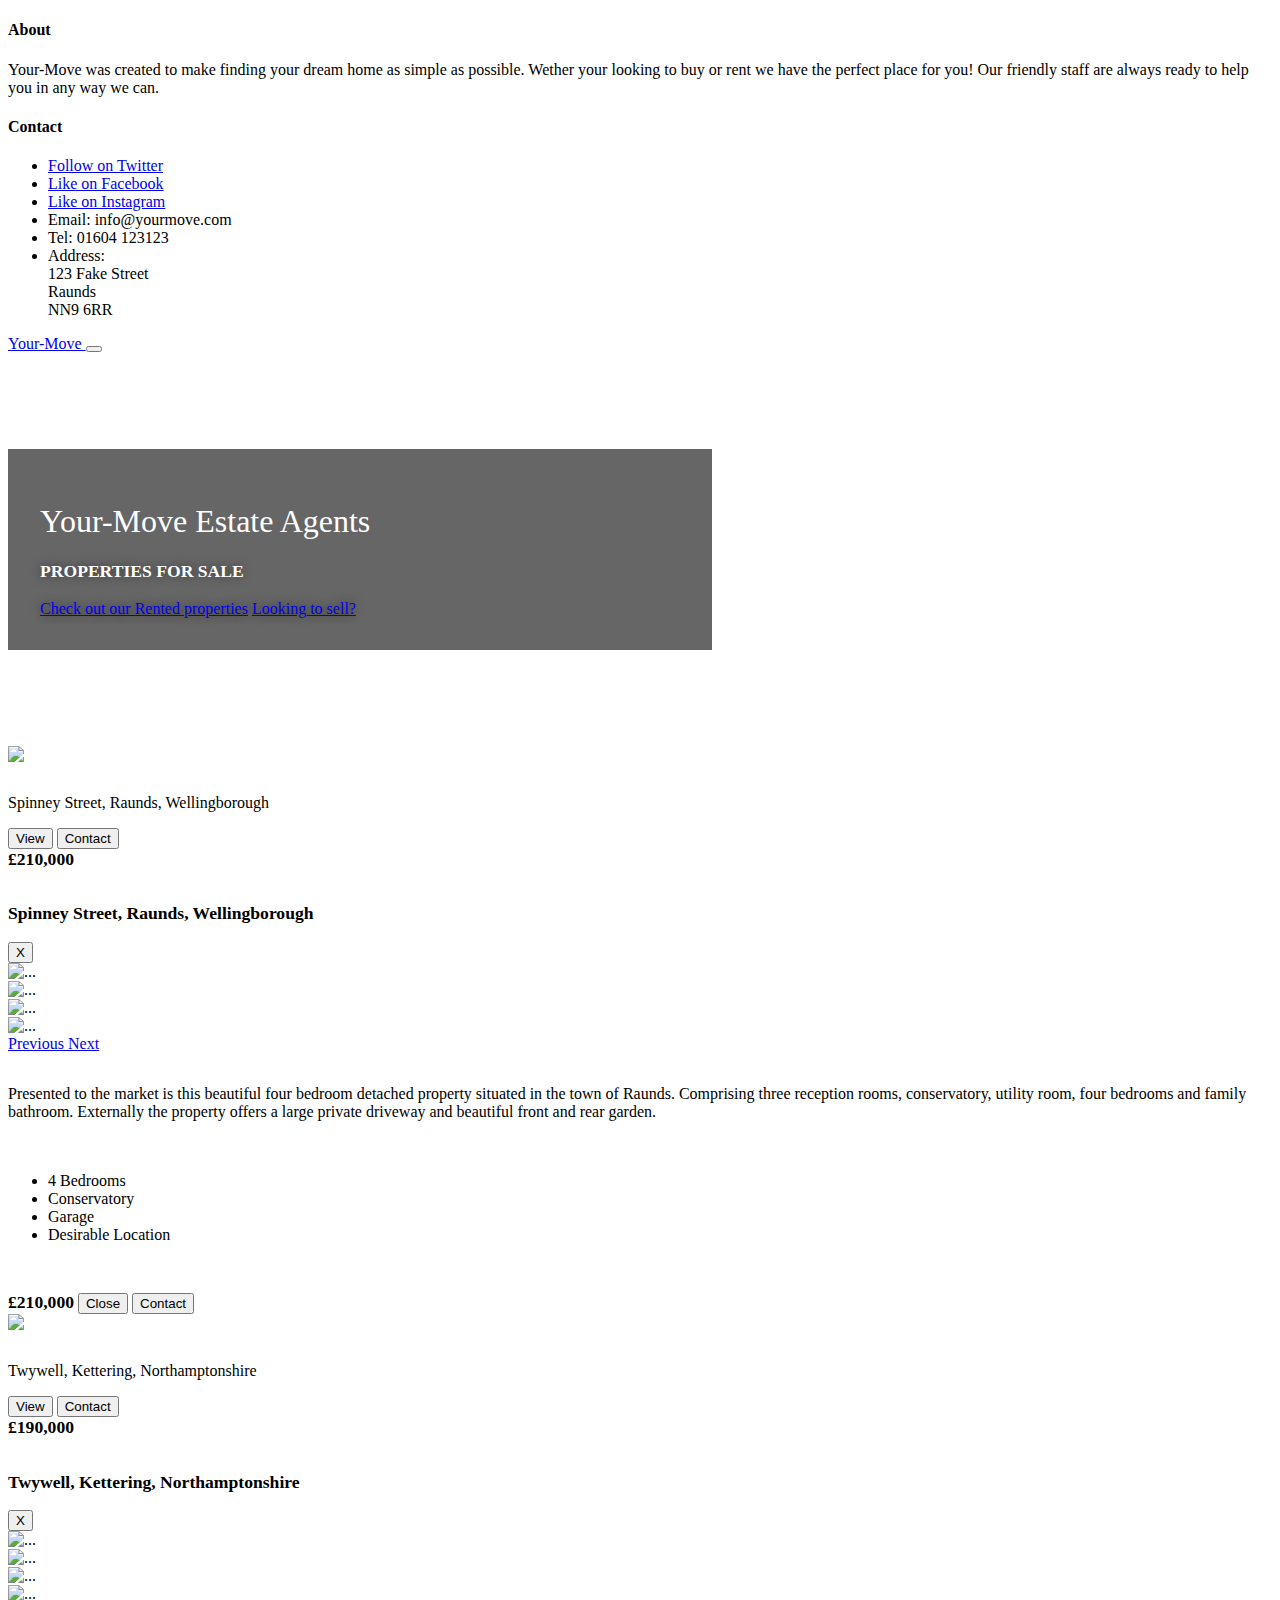
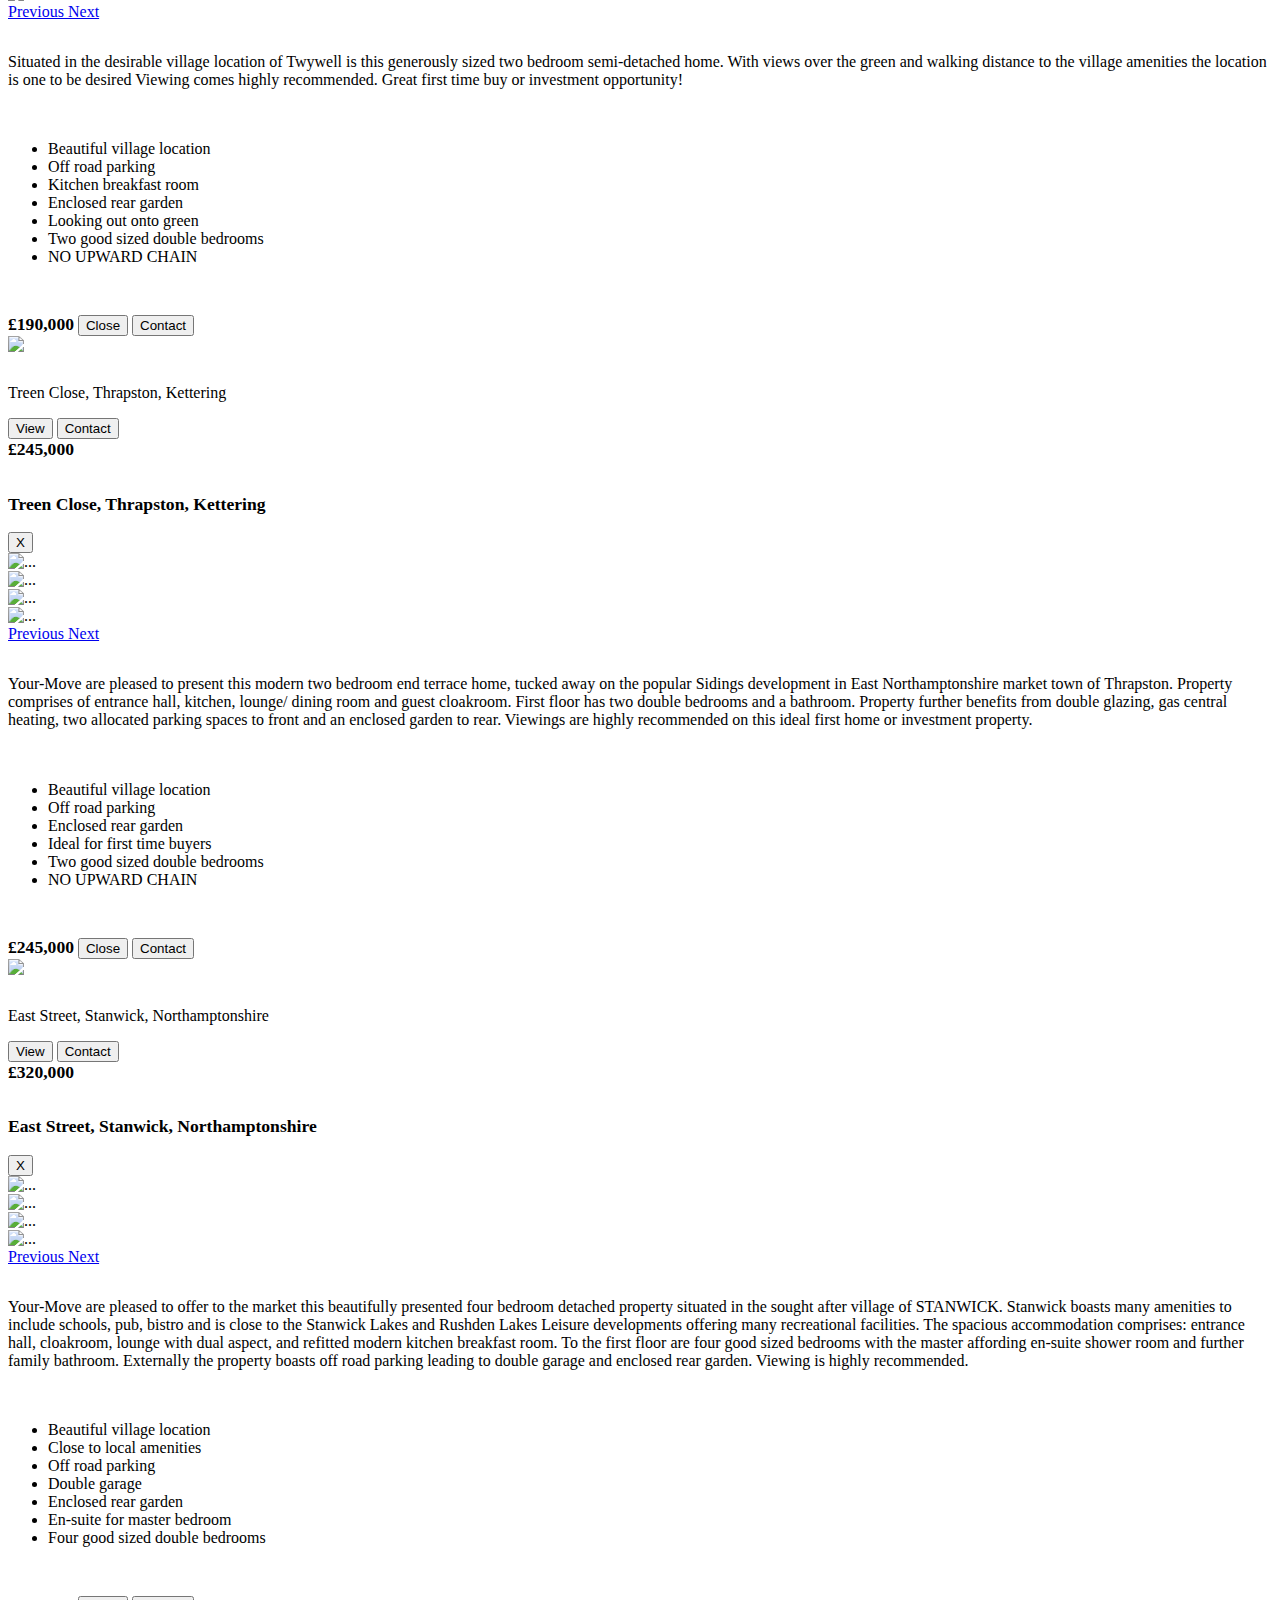
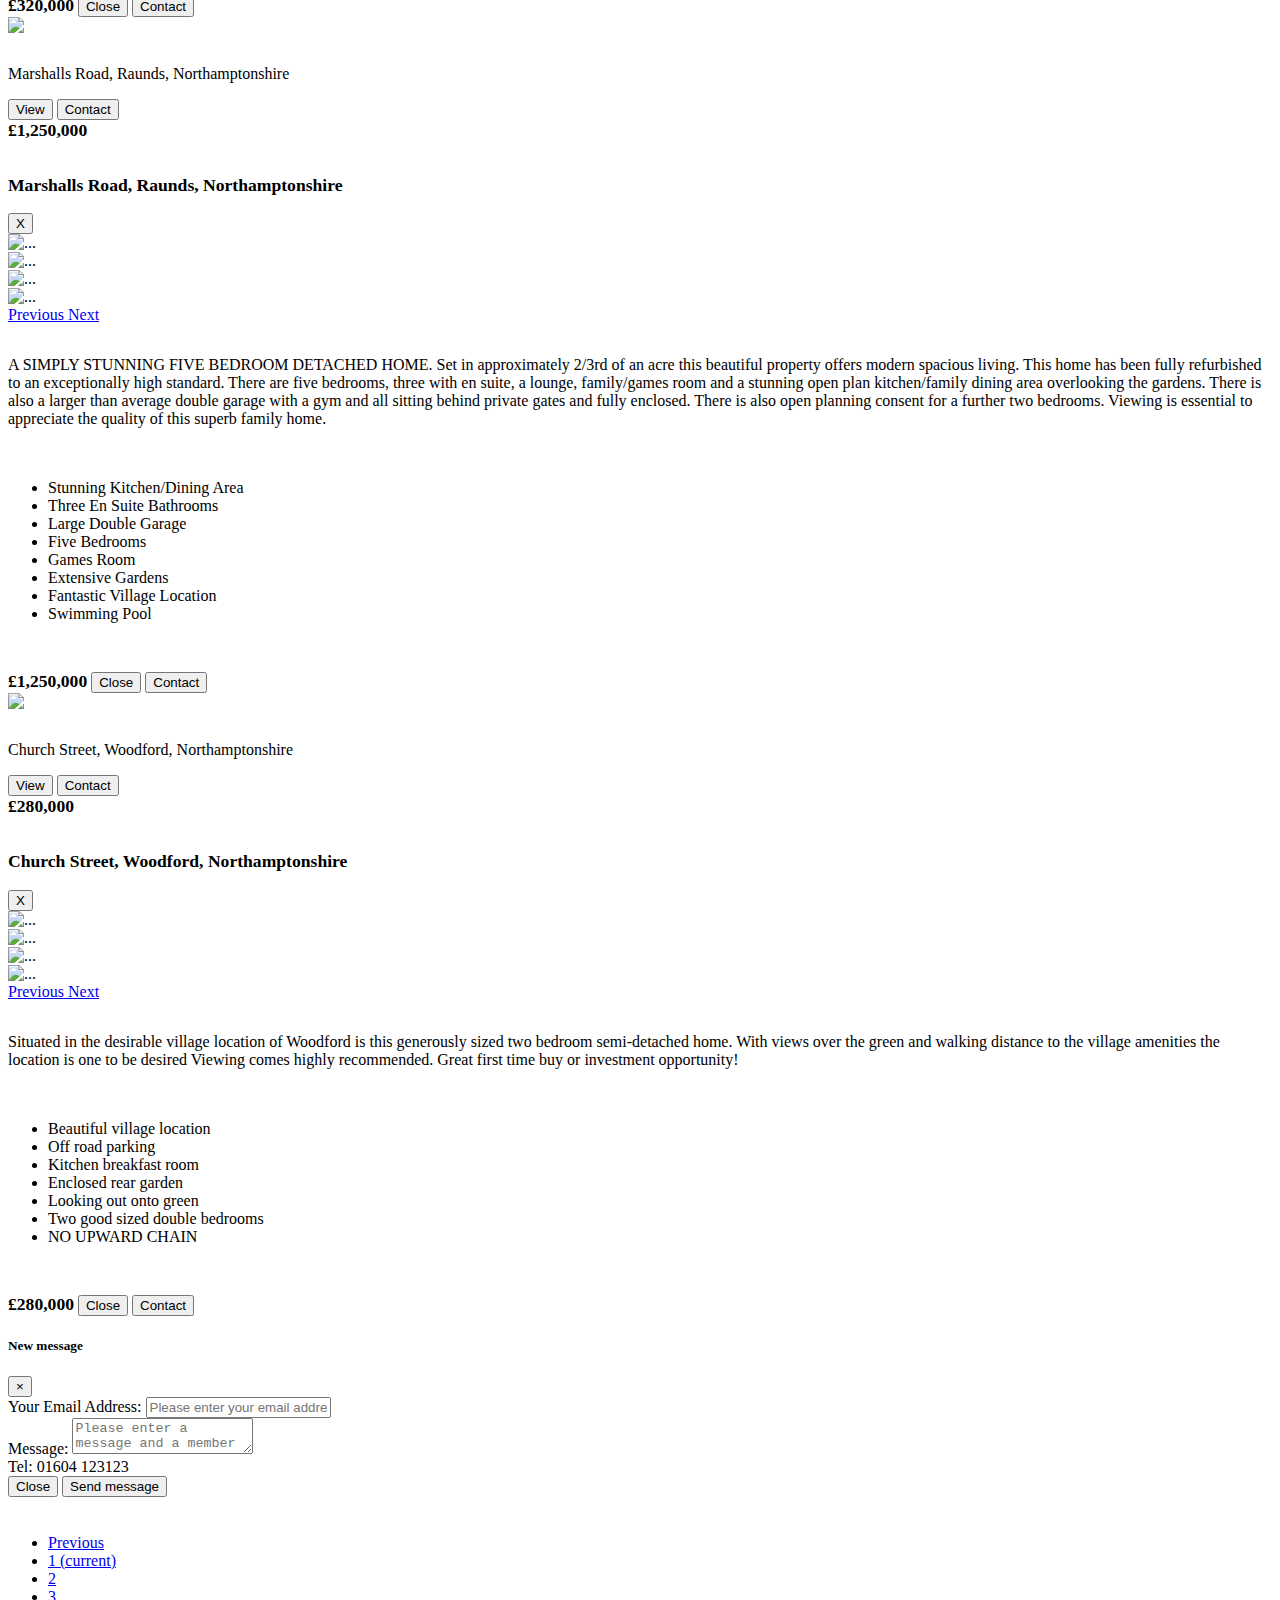
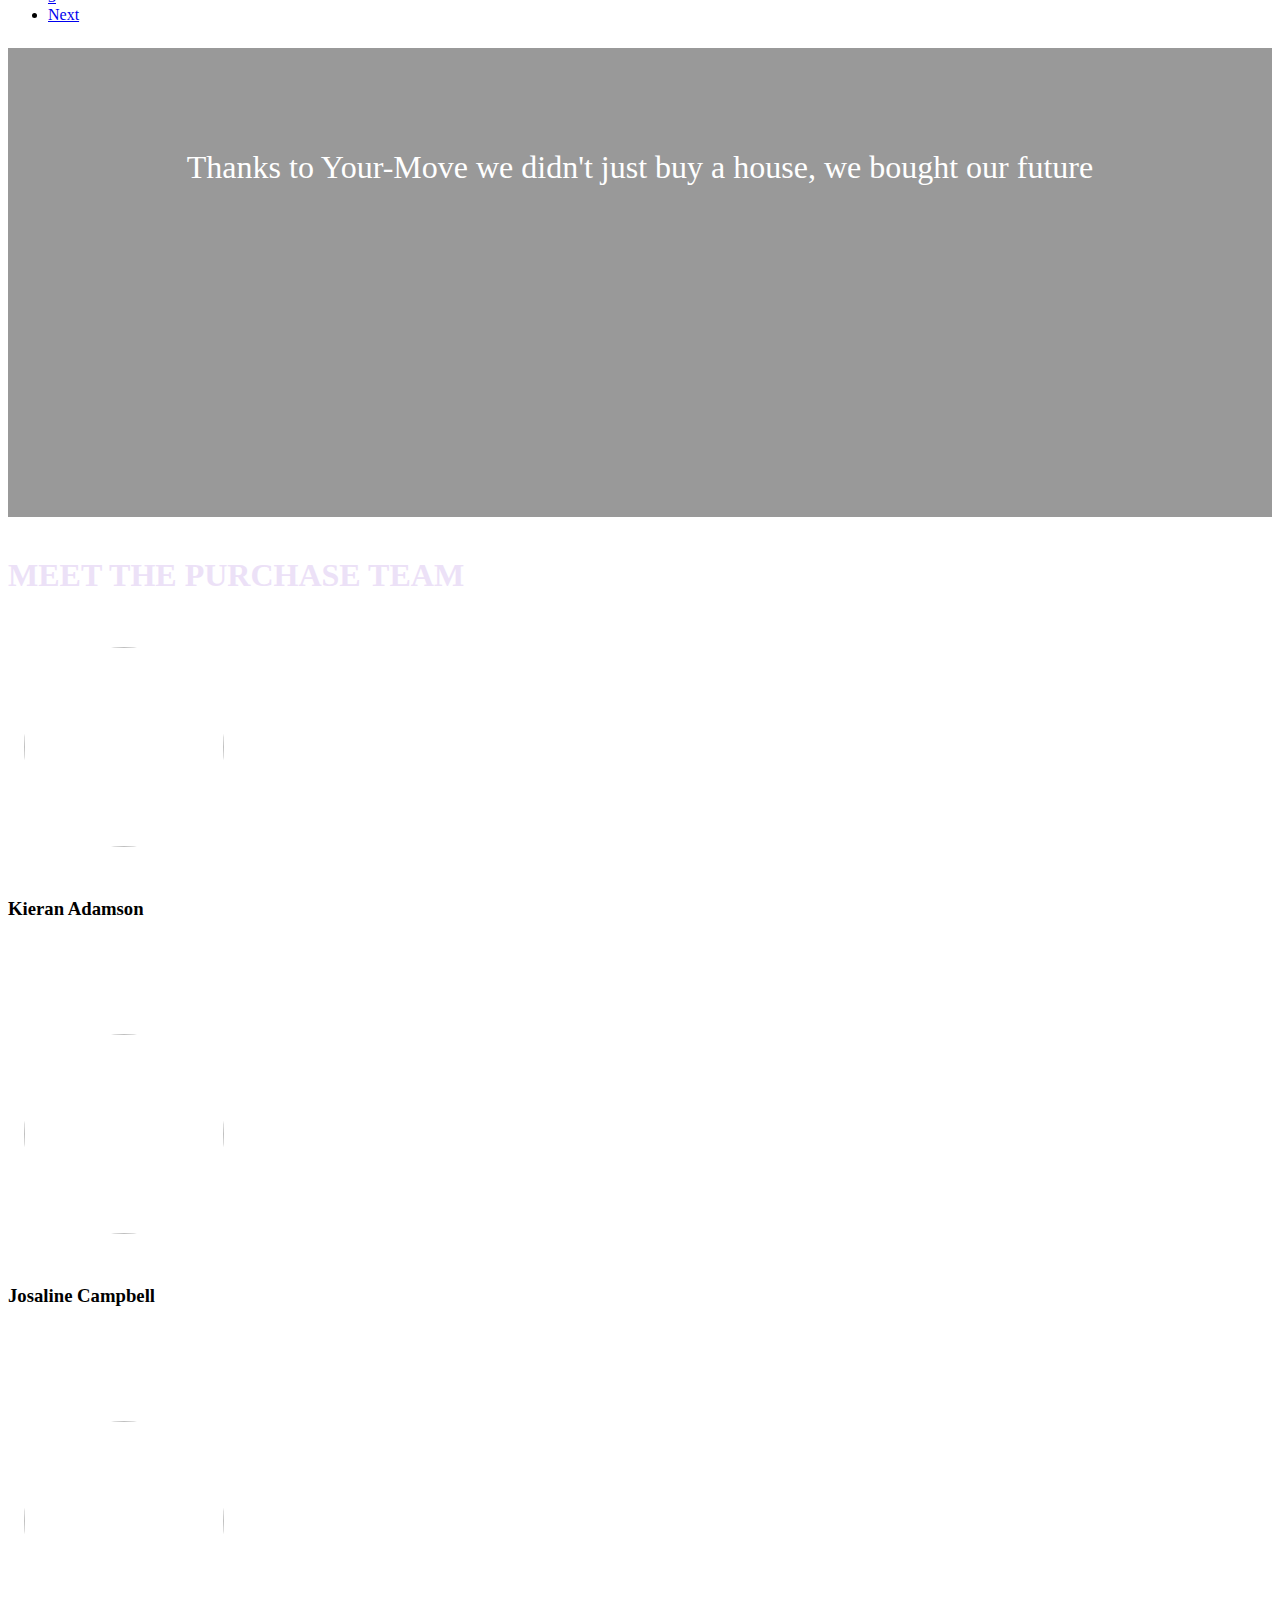
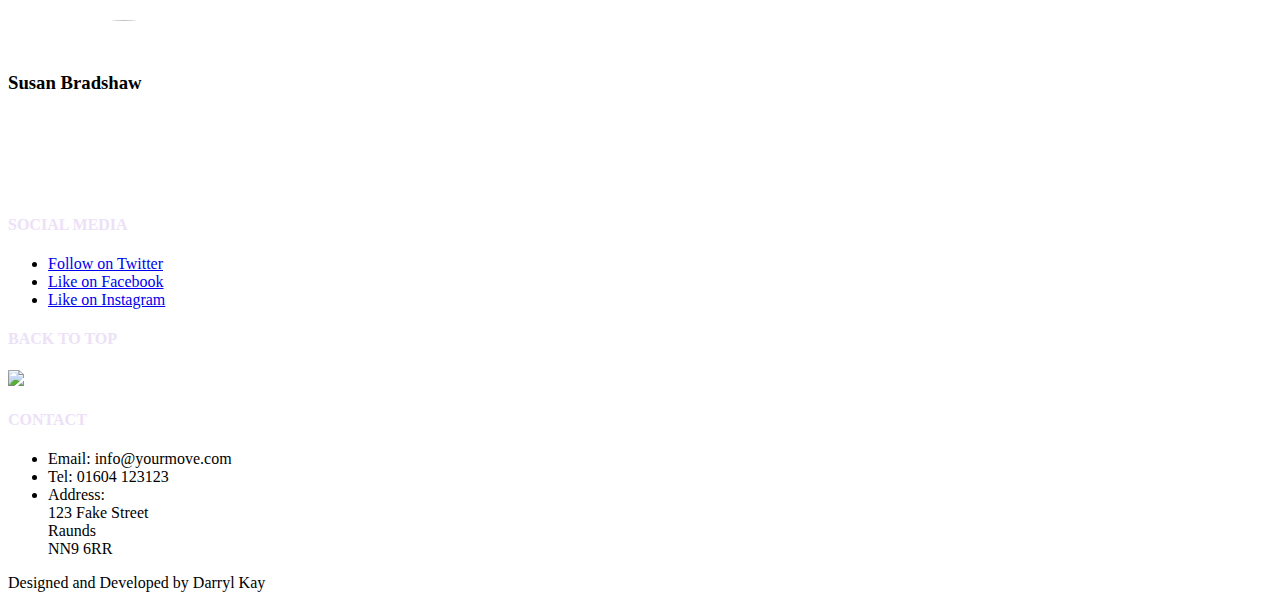
==== buy.html @ 04f26c3d "first commit" ====
<!doctype html>
<html lang="en">

<head>
    <!-- Required meta tags -->
    <meta charset="utf-8">
    <meta name="viewport" content="width=device-width, initial-scale=1, shrink-to-fit=no">
    <!-- Bootstrap CSS -->
    <link rel="stylesheet" href="https://stackpath.bootstrapcdn.com/bootstrap/4.1.3/css/bootstrap.min.css" integrity="sha384-MCw98/SFnGE8fJT3GXwEOngsV7Zt27NXFoaoApmYm81iuXoPkFOJwJ8ERdknLPMO" crossorigin="anonymous">
    <link rel="stylesheet" href="https://use.fontawesome.com/releases/v5.6.3/css/all.css" integrity="sha384-UHRtZLI+pbxtHCWp1t77Bi1L4ZtiqrqD80Kn4Z8NTSRyMA2Fd33n5dQ8lWUE00s/" crossorigin="anonymous">
    <link rel="stylesheet" href="buy-rent.css">
    <title>Your-Move</title>
</head>

<body>
    <header>
        <div class="collapse bg-dark" id="navbarHeader">
            <div class="container">
                <div class="row">
                    <div class="col-sm-8 col-md-7 py-4">
                        <h4 class="text-white">About</h4>
                        <p class="text-muted">Your-Move was created to make finding your dream home as simple as possible. Wether your looking to buy or rent we have the perfect place for you! Our friendly staff are always ready to help you in any way we can.</p>
                    </div>
                    <div class="col-sm-4 offset-md-1 py-4">
                        <h4 class="text-white">Contact</h4>
                        <ul class="list-unstyled">
                            <li><a href="https://www.twitter.com" class="text-muted">Follow on Twitter</a></li>
                            <li><a href="https://www.facebook.com" class="text-muted">Like on Facebook</a></li>
                            <li><a href="https://www.instagram.com" class="text-muted">Like on Instagram</a></li>
                            <li class="text-muted">Email: info@yourmove.com</li>
                            <li class="text-muted">Tel: 01604 123123</li>
                            <li class="text-muted">Address: <br> 123 Fake Street <br> Raunds <br> NN9 6RR</li>
                        </ul>
                    </div>
                </div>
            </div>
        </div>
        <div class="navbar navbar-dark bg-dark shadow-sm" id="nav">
            <div class="container d-flex justify-content-between">
                <a href="index.html" class="navbar-brand d-flex align-items-center">
                    Your-Move
                </a>
                <button class="navbar-toggler" type="button" data-toggle="collapse" data-target="#navbarHeader" aria-controls="navbarHeader" aria-expanded="false" aria-label="Toggle navigation">
                    <span class="navbar-toggler-icon"></span>
                </button>
            </div>
        </div>
    </header>
    <main role="main">
        <section class="jumbotron text-center">
            <div class="container">
                <h1 class="jumbotron-heading">Your-Move Estate Agents</h1>
                <p class="lead">PROPERTIES FOR SALE</p>
                <p>
                    <a href="rent.html" class="btn btn-primary my-2">Check out our Rented properties</a>
                    <a href="sell.html" class="btn btn-secondary my-2">Looking to sell?</a>
                </p>
            </div>
        </section>
        <div class="album py-5 bg-dark">
            <div class="container">
                <div class="row">
                    <div class="col-md-6">
                        <div class="card mb-4 shadow-sm">
                            <img class="card-img-top" src="https://lid.zoocdn.com/645/430/0e93201c82d0a2dd42511e0f8c0d697d2006f898.jpg">
                            <div class="card-body">
                                <p class="card-text">Spinney Street, Raunds, Wellingborough</p>
                                <div class="d-flex justify-content-between align-items-center">
                                    <div class="btn-group">
                                        <button type="button" class="btn btn-sm btn-outline-secondary" data-target=".bd-example-modal-lg-1" data-toggle="modal">View</button>
                                        <button type="button" class="btn btn-sm btn-outline-secondary" data-toggle="modal" data-target="#contactModal" data-whatever="info@nowmove.co.uk">Contact</button>
                                    </div>
                                    <small class="lead">£210,000</small>
                                </div>
                            </div>
                        </div>
                    </div>
                    <div class="modal fade bd-example-modal-lg-1" id="myModal" tabindex="-1" role="dialog" aria-hidden="true">
                        <div class="modal-dialog modal-lg">
                            <div class="modal-content">
                                <div class="modal-header">
                                    <p class="lead">Spinney Street, Raunds, Wellingborough</p>
                                    <button type="button" class="close" data-dismiss="modal" title="Close"> <span class="glyphicon glyphicon-remove">X</span></button>
                                </div>
                                <div class="modal-body">
                                    <div id="property1" class="carousel slide" data-ride="carousel">
                                        <div class="carousel-inner">
                                            <div class="carousel-item active">
                                                <img src="https://s3-eu-west-1.amazonaws.com/simonbrien/_900x600_crop_center-center_80/0dd78dbb5ce7c98a955cfba31b283cca.jpg_180511_055907.jpg?mtime=20180511055907" class="d-block w-100" alt="...">
                                            </div>
                                            <div class="carousel-item">
                                                <img src="https://media.onthemarket.com/properties/5333791/640016198/image-1-1024x1024.jpg" class="d-block w-100" alt="...">
                                            </div>
                                            <div class="carousel-item">
                                                <img src="https://s3-eu-west-1.amazonaws.com/simonbrien/_900x600_crop_center-center_80/1f0792c292a384d80715412446ccd9cb.jpg_180511_055908.jpg?mtime=20180511055908" class="d-block w-100" alt="...">
                                            </div>
                                            <div class="carousel-item">
                                                <img src="https://0ba89b65d7fdee12ddf6-cc81e2d61ea762e4abfca46439d9f064.ssl.cf3.rackcdn.com/p/512144/10610473.jpg" class="d-block w-100" alt="...">
                                            </div>
                                        </div>
                                        <a class="carousel-control-prev" href="#property1" role="button" data-slide="prev">
                                            <span class="carousel-control-prev-icon" aria-hidden="true"></span>
                                            <span class="sr-only">Previous</span>
                                        </a>
                                        <a class="carousel-control-next" href="#property1" role="button" data-slide="next">
                                            <span class="carousel-control-next-icon" aria-hidden="true"></span>
                                            <span class="sr-only">Next</span>
                                        </a>
                                    </div>
                                    <p>Presented to the market is this beautiful four bedroom detached property situated in the town of Raunds. Comprising three reception rooms, conservatory, utility room, four bedrooms and family bathroom. Externally the property offers a large private driveway and beautiful front and rear garden.</p>
                                    <p class="lead">
                                        <ul>
                                            <li>4 Bedrooms</li>
                                            <li>Conservatory</li>
                                            <li>Garage</li>
                                            <li>Desirable Location</li>
                                        </ul>
                                    </p>
                                </div>
                                <div class="modal-footer">
                                    <small class="lead">£210,000</small>
                                    <button type="button" class="btn btn-secondary" data-dismiss="modal">Close</button>
                                    <button type="button" class="btn btn-primary" data-toggle="modal" data-target="#contactModal" data-whatever="info@nowmove.co.uk">Contact</button>
                                </div>
                            </div>
                        </div>
                    </div>
                    <div class="col-md-6">
                        <div class="card mb-4 shadow-sm">
                            <img class="card-img-top" src="https://media.rightmove.co.uk/dir/crop/10:9-16:9/70k/69118/74693366/69118_8982052_IMG_01_0000_max_476x317.jpg">
                            <div class="card-body">
                                <p class="card-text">Twywell, Kettering, Northamptonshire</p>
                                <div class="d-flex justify-content-between align-items-center">
                                    <div class="btn-group">
                                        <button type="button" class="btn btn-sm btn-outline-secondary" data-target=".bd-example-modal-lg-2" data-toggle="modal">View</button>
                                        <button type="button" class="btn btn-sm btn-outline-secondary" data-toggle="modal" data-target="#contactModal" data-whatever="info@nowmove.co.uk">Contact</button>
                                    </div>
                                    <small class="lead">£190,000</small>
                                </div>
                            </div>
                        </div>
                    </div>
                    <div class="modal fade bd-example-modal-lg-2" id="myModal" tabindex="-1" role="dialog" aria-hidden="true">
                        <div class="modal-dialog modal-lg">
                            <div class="modal-content">
                                <div class="modal-header">
                                    <p class="lead">Twywell, Kettering, Northamptonshire</p>
                                    <button type="button" class="close" data-dismiss="modal" title="Close"> <span class="glyphicon glyphicon-remove">X</span></button>
                                </div>
                                <div class="modal-body">
                                    <div id="property2" class="carousel slide" data-ride="carousel">
                                        <div class="carousel-inner">
                                            <div class="carousel-item active">
                                                <img src="https://1203179244.rsc.cdn77.org/sd/p/510934/10518014.jpg" class="d-block w-100" alt="...">
                                            </div>
                                            <div class="carousel-item">
                                                <img src="https://www.taylorwimpey.co.uk/-/media/Regions/Bristol/Sales/Internal%20shots%20-%20Site%20Specific/Hambleton%20Rise/Eskdale/Dining%20Area.jpg?mh=600&mw=900&hash=F759083290763127BF608A5B3EF816B27F660991" class="d-block w-100" alt="...">
                                            </div>
                                            <div class="carousel-item">
                                                <img src="https://s3-eu-west-1.amazonaws.com/simonbrien/_900x600_crop_center-center_80/11f5b4c9504206f173e3ec8f919bf271.jpg.jpg?mtime=20180511032234" class="d-block w-100" alt="...">
                                            </div>
                                            <div class="carousel-item">
                                                <img src="https://media.rightmove.co.uk/174k/173987/58492821/173987_2abc6061-9393-4725-a24e-bd121eda59dc_5_35_101368_IMG_04_0000.jpg" class="d-block w-100" alt="...">
                                            </div>
                                        </div>
                                        <a class="carousel-control-prev" href="#property2" role="button" data-slide="prev">
                                            <span class="carousel-control-prev-icon" aria-hidden="true"></span>
                                            <span class="sr-only">Previous</span>
                                        </a>
                                        <a class="carousel-control-next" href="#property2" role="button" data-slide="next">
                                            <span class="carousel-control-next-icon" aria-hidden="true"></span>
                                            <span class="sr-only">Next</span>
                                        </a>
                                    </div>
                                    <p>Situated in the desirable village location of Twywell is this generously sized two bedroom semi-detached home. With views over the green and walking distance to the village amenities the location is one to be desired Viewing comes highly recommended. Great first time buy or investment opportunity!
                                    </p>
                                    <p class="lead">
                                        <ul>
                                            <li>Beautiful village location</li>
                                            <li>Off road parking</li>
                                            <li>Kitchen breakfast room</li>
                                            <li>Enclosed rear garden</li>
                                            <li>Looking out onto green</li>
                                            <li>Two good sized double bedrooms</li>
                                            <li>NO UPWARD CHAIN</li>
                                        </ul>
                                    </p>
                                </div>
                                <div class="modal-footer">
                                    <small class="lead">£190,000</small>
                                    <button type="button" class="btn btn-secondary" data-dismiss="modal">Close</button>
                                    <button type="button" class="btn btn-primary" data-toggle="modal" data-target="#contactModal" data-whatever="info@nowmove.co.uk">Contact</button>
                                </div>
                            </div>
                        </div>
                    </div>
                </div>
                <div class="row">
                    <div class="col-md-6">
                        <div class="card mb-4 shadow-sm">
                            <img class="card-img-top" src="https://media.rightmove.co.uk/dir/98k/97843/53410758/97843_THR101363_IMG_04_0000_max_656x437.JPG">
                            <div class="card-body">
                                <p class="card-text">Treen Close, Thrapston, Kettering</p>
                                <div class="d-flex justify-content-between align-items-center">
                                    <div class="btn-group">
                                        <button type="button" class="btn btn-sm btn-outline-secondary" data-target=".bd-example-modal-lg-3" data-toggle="modal">View</button>
                                        <button type="button" class="btn btn-sm btn-outline-secondary" data-toggle="modal" data-target="#contactModal" data-whatever="info@nowmove.co.uk">Contact</button>
                                    </div>
                                    <small class="lead">£245,000</small>
                                </div>
                            </div>
                        </div>
                    </div>
                    <div class="modal fade bd-example-modal-lg-3" id="myModal" tabindex="-1" role="dialog" aria-hidden="true">
                        <div class="modal-dialog modal-lg">
                            <div class="modal-content">
                                <div class="modal-header">
                                    <p class="lead">Treen Close, Thrapston, Kettering</p>
                                    <button type="button" class="close" data-dismiss="modal" title="Close"> <span class="glyphicon glyphicon-remove">X</span></button>
                                </div>
                                <div class="modal-body">
                                    <div id="property3" class="carousel slide" data-ride="carousel">
                                        <div class="carousel-inner">
                                            <div class="carousel-item active">
                                                <img src="https://media.rightmove.co.uk/59k/58476/63529042/58476_6dc51981-49e3-4a5c-acf1-90f049c376f4_2_28_101368_IMG_01_0007.jpg" class="d-block w-100" alt="...">
                                            </div>
                                            <div class="carousel-item">
                                                <img src="https://www.taylorwimpey.co.uk/-/media/Regions/East%20London/Sales/Hamford%20Park/Internal%20photography%20-%20Flatford%20Show%20Home/TWEL_Hamford%20Park_PA33_Flatford_Bedroom%202i.jpg?mh=600&mw=900&hash=690A78D81D087AA21FDC4BC72DBD4D19B63B7744" class="d-block w-100" alt="...">
                                            </div>
                                            <div class="carousel-item">
                                                <img src="https://www.optivo.org.uk/getattachment/32907d49-eaab-4569-8b83-77fadaf37631/2,-291-Leigham-Court-Road.aspx" class="d-block w-100" alt="...">
                                            </div>
                                            <div class="carousel-item">
                                                <img src="https://s3-eu-west-1.amazonaws.com/simonbrien/_900x600_crop_center-center_80/1acaebc0c9e1cd400b83b2736a88e1b2.jpg_180511_093744.jpg?mtime=20180511093744" class="d-block w-100" alt="...">
                                            </div>
                                        </div>
                                        <a class="carousel-control-prev" href="#property3" role="button" data-slide="prev">
                                            <span class="carousel-control-prev-icon" aria-hidden="true"></span>
                                            <span class="sr-only">Previous</span>
                                        </a>
                                        <a class="carousel-control-next" href="#property3" role="button" data-slide="next">
                                            <span class="carousel-control-next-icon" aria-hidden="true"></span>
                                            <span class="sr-only">Next</span>
                                        </a>
                                    </div>
                                    <p>Your-Move are pleased to present this modern two bedroom end terrace home, tucked away on the popular Sidings development in East Northamptonshire market town of Thrapston. Property comprises of entrance hall, kitchen, lounge/ dining room and guest cloakroom. First floor has two double bedrooms and a bathroom. Property further benefits from double glazing, gas central heating, two allocated parking spaces to front and an enclosed garden to rear. Viewings are highly recommended on this ideal first home or investment property.
                                    </p>
                                    <p class="lead">
                                        <ul>
                                            <li>Beautiful village location</li>
                                            <li>Off road parking</li>
                                            <li>Enclosed rear garden</li>
                                            <li>Ideal for first time buyers</li>
                                            <li>Two good sized double bedrooms</li>
                                            <li>NO UPWARD CHAIN</li>
                                        </ul>
                                    </p>
                                </div>
                                <div class="modal-footer">
                                    <small class="lead">£245,000</small>
                                    <button type="button" class="btn btn-secondary" data-dismiss="modal">Close</button>
                                    <button type="button" class="btn btn-primary" data-toggle="modal" data-target="#contactModal" data-whatever="info@nowmove.co.uk">Contact</button>
                                </div>
                            </div>
                        </div>
                    </div>
                    <div class="col-md-6">
                        <div class="card mb-4 shadow-sm">
                            <img class="card-img-top" src="https://media.rightmove.co.uk/dir/crop/10:9-16:9/170k/169220/68434210/169220_116-12148-155_4_30_101368_IMG_01_0000_max_476x317.jpg">
                            <div class="card-body">
                                <p class="card-text">East Street, Stanwick, Northamptonshire</p>
                                <div class="d-flex justify-content-between align-items-center">
                                    <div class="btn-group">
                                        <button type="button" class="btn btn-sm btn-outline-secondary" data-target=".bd-example-modal-lg-4" data-toggle="modal">View</button>
                                        <button type="button" class="btn btn-sm btn-outline-secondary" data-toggle="modal" data-target="#contactModal" data-whatever="info@nowmove.co.uk">Contact</button>
                                    </div>
                                    <small class="lead">£320,000</small>
                                </div>
                            </div>
                        </div>
                    </div>
                    <div class="modal fade bd-example-modal-lg-4" id="myModal" tabindex="-1" role="dialog" aria-hidden="true">
                        <div class="modal-dialog modal-lg">
                            <div class="modal-content">
                                <div class="modal-header">
                                    <p class="lead">East Street, Stanwick, Northamptonshire</p>
                                    <button type="button" class="close" data-dismiss="modal" title="Close"> <span class="glyphicon glyphicon-remove">X</span></button>
                                </div>
                                <div class="modal-body">
                                    <div id="property4" class="carousel slide" data-ride="carousel">
                                        <div class="carousel-inner">
                                            <div class="carousel-item active">
                                                <img src="http://www.featherstoneleigh.co.uk/media/catalog/product/cache/1/image/9df78eab33525d08d6e5fb8d27136e95/F/L/FLT9_2271796_IMG_2.jpg" class="d-block w-100" alt="...">
                                            </div>
                                            <div class="carousel-item">
                                                <img src="https://media.onthemarket.com/properties/3592485/475047586/image-0-1024x1024.jpg" class="d-block w-100" alt="...">
                                            </div>
                                            <div class="carousel-item">
                                                <img src="http://www.featherstoneleigh.co.uk/media/catalog/product/cache/1/image/9df78eab33525d08d6e5fb8d27136e95/F/L/FLT1_2398291_IMG_3_5.jpg" class="d-block w-100" alt="...">
                                            </div>
                                            <div class="carousel-item">
                                                <img src="https://www.rosecottagedevon.co.uk/pics/hottubbreaks.jpg" class="d-block w-100" alt="...">
                                            </div>
                                        </div>
                                        <a class="carousel-control-prev" href="#property4" role="button" data-slide="prev">
                                            <span class="carousel-control-prev-icon" aria-hidden="true"></span>
                                            <span class="sr-only">Previous</span>
                                        </a>
                                        <a class="carousel-control-next" href="#property4" role="button" data-slide="next">
                                            <span class="carousel-control-next-icon" aria-hidden="true"></span>
                                            <span class="sr-only">Next</span>
                                        </a>
                                    </div>
                                    <p>Your-Move are pleased to offer to the market this beautifully presented four bedroom detached property situated in the sought after village of STANWICK. Stanwick boasts many amenities to include schools, pub, bistro and is close to the Stanwick Lakes and Rushden Lakes Leisure developments offering many recreational facilities. The spacious accommodation comprises: entrance hall, cloakroom, lounge with dual aspect, and refitted modern kitchen breakfast room. To the first floor are four good sized bedrooms with the master affording en-suite shower room and further family bathroom. Externally the property boasts off road parking leading to double garage and enclosed rear garden. Viewing is highly recommended.
                                    </p>
                                    <p class="lead">
                                        <ul>
                                            <li>Beautiful village location</li>
                                            <li>Close to local amenities</li>
                                            <li>Off road parking</li>
                                            <li>Double garage</li>
                                            <li>Enclosed rear garden</li>
                                            <li>En-suite for master bedroom</li>
                                            <li>Four good sized double bedrooms</li>
                                        </ul>
                                    </p>
                                </div>
                                <div class="modal-footer">
                                    <small class="lead">£320,000</small>
                                    <button type="button" class="btn btn-secondary" data-dismiss="modal">Close</button>
                                    <button type="button" class="btn btn-primary" data-toggle="modal" data-target="#contactModal" data-whatever="info@nowmove.co.uk">Contact</button>
                                </div>
                            </div>
                        </div>
                    </div>
                </div>
                <div class="row">
                    <div class="col-md-6">
                        <div class="card mb-4 shadow-sm">
                            <img class="card-img-top" src="https://lid.zoocdn.com/645/430/d2a4fa190100f27fd25c9f338d38fea3a3f351ec.jpg">
                            <div class="card-body">
                                <p class="card-text">Marshalls Road, Raunds, Northamptonshire</p>
                                <div class="d-flex justify-content-between align-items-center">
                                    <div class="btn-group">
                                        <button type="button" class="btn btn-sm btn-outline-secondary" data-target=".bd-example-modal-lg-5" data-toggle="modal">View</button>
                                        <button type="button" class="btn btn-sm btn-outline-secondary" data-toggle="modal" data-target="#contactModal" data-whatever="info@nowmove.co.uk">Contact</button>
                                    </div>
                                    <small class="lead">£1,250,000</small>
                                </div>
                            </div>
                        </div>
                    </div>
                    <div class="modal fade bd-example-modal-lg-5" id="myModal" tabindex="-1" role="dialog" aria-hidden="true">
                        <div class="modal-dialog modal-lg">
                            <div class="modal-content">
                                <div class="modal-header">
                                    <p class="lead">Marshalls Road, Raunds, Northamptonshire</p>
                                    <button type="button" class="close" data-dismiss="modal" title="Close"> <span class="glyphicon glyphicon-remove">X</span></button>
                                </div>
                                <div class="modal-body">
                                    <div id="property5" class="carousel slide" data-ride="carousel">
                                        <div class="carousel-inner">
                                            <div class="carousel-item active">
                                                <img src="https://arc-anglerfish-arc2-prod-jerseyeveningpost-mna.s3.amazonaws.com/public/7QBOAQAMCZG3NI5YN2GO6AMKOY.jpg" class="d-block w-100" alt="...">
                                            </div>
                                            <div class="carousel-item">
                                                <img src="https://www.propertypriceadvice.co.uk/wp-content/uploads/2016/05/08-Halo-Design.jpg" class="d-block w-100" alt="...">
                                            </div>
                                            <div class="carousel-item">
                                                <img src="https://i.pinimg.com/736x/fe/69/65/fe69652eb835f0acd90150770e38aa9a--kitchen-doors-kitchen-with-bifold-doors.jpg" class="d-block w-100" alt="...">
                                            </div>
                                            <div class="carousel-item">
                                                <img src="http://www.conserolondon.com/img/gallery_images/gallery_large_slide1_2_X.jpg" class="d-block w-100" alt="...">
                                            </div>
                                        </div>
                                        <a class="carousel-control-prev" href="#property5" role="button" data-slide="prev">
                                            <span class="carousel-control-prev-icon" aria-hidden="true"></span>
                                            <span class="sr-only">Previous</span>
                                        </a>
                                        <a class="carousel-control-next" href="#property5" role="button" data-slide="next">
                                            <span class="carousel-control-next-icon" aria-hidden="true"></span>
                                            <span class="sr-only">Next</span>
                                        </a>
                                    </div>
                                    <p>A SIMPLY STUNNING FIVE BEDROOM DETACHED HOME. Set in approximately 2/3rd of an acre this beautiful property offers modern spacious living. This home has been fully refurbished to an exceptionally high standard. There are five bedrooms, three with en suite, a lounge, family/games room and a stunning open plan kitchen/family dining area overlooking the gardens. There is also a larger than average double garage with a gym and all sitting behind private gates and fully enclosed. There is also open planning consent for a further two bedrooms. Viewing is essential to appreciate the quality of this superb family home.
                                    </p>
                                    <p class="lead">
                                        <ul>
                                            <li>Stunning Kitchen/Dining Area</li>
                                            <li>Three En Suite Bathrooms</li>
                                            <li>Large Double Garage</li>
                                            <li>Five Bedrooms</li>
                                            <li>Games Room</li>
                                            <li>Extensive Gardens</li>
                                            <li>Fantastic Village Location</li>
                                            <li>Swimming Pool</li>
                                        </ul>
                                    </p>
                                </div>
                                <div class="modal-footer">
                                    <small class="lead">£1,250,000</small>
                                    <button type="button" class="btn btn-secondary" data-dismiss="modal">Close</button>
                                    <button type="button" class="btn btn-primary" data-toggle="modal" data-target="#contactModal" data-whatever="info@nowmove.co.uk">Contact</button>
                                </div>
                            </div>
                        </div>
                    </div>
                    <div class="col-md-6">
                        <div class="card mb-4 shadow-sm">
                            <img class="card-img-top" src="https://lid.zoocdn.com/645/430/a5f6b427fbe71f4668f859934df461975d371e5b.jpg">
                            <div class="card-body">
                                <p class="card-text">Church Street, Woodford, Northamptonshire</p>
                                <div class="d-flex justify-content-between align-items-center">
                                    <div class="btn-group">
                                        <button type="button" class="btn btn-sm btn-outline-secondary" data-target=".bd-example-modal-lg-6" data-toggle="modal">View</button>
                                        <button type="button" class="btn btn-sm btn-outline-secondary" data-toggle="modal" data-target="#contactModal" data-whatever="info@nowmove.co.uk">Contact</button>
                                    </div>
                                    <small class="lead">£280,000</small>
                                </div>
                            </div>
                        </div>
                    </div>
                    <div class="modal fade bd-example-modal-lg-6" id="myModal" tabindex="-1" role="dialog" aria-hidden="true">
                        <div class="modal-dialog modal-lg">
                            <div class="modal-content">
                                <div class="modal-header">
                                    <p class="lead">Church Street, Woodford, Northamptonshire</p>
                                    <button type="button" class="close" data-dismiss="modal" title="Close"> <span class="glyphicon glyphicon-remove">X</span></button>
                                </div>
                                <div class="modal-body">
                                    <div id="property6" class="carousel slide" data-ride="carousel">
                                        <div class="carousel-inner">
                                            <div class="carousel-item active">
                                                <img src="https://s3-eu-west-1.amazonaws.com/simonbrien/_900x600_crop_center-center_80/1f8c1f0b8101018aac3dcb31eec96f7e.jpg_180511_101436.jpg?mtime=20180511101436" class="d-block w-100" alt="...">
                                            </div>
                                            <div class="carousel-item">
                                                <img src="https://www.thinkslovenia.com/upload/renovation/fitting_and_furnishing/styles_2res.jpg" class="d-block w-100" alt="...">
                                            </div>
                                            <div class="carousel-item">
                                                <img src="https://www.taylorwimpey.co.uk/-/media/Regions/East%20London/Sales/New%20North%20Square/Internal%20images/The%20Fairlop/3.jpg?mh=600&mw=900&hash=4E12835B2C9601D42A1B1EF7FB1AEBE78553E2E1" class="d-block w-100" alt="...">
                                            </div>
                                            <div class="carousel-item">
                                                <img src="https://www.taylorwimpey.co.uk/-/media/Regions/North%20Yorkshire/Sales/Sadlers%20View/Gosford%20Show%20Home/Kitchen%202.jpg?mh=600&mw=900&hash=694FB1FA502E5DE6A31911D54CB6DF461B96ACBC" class="d-block w-100" alt="...">
                                            </div>
                                        </div>
                                        <a class="carousel-control-prev" href="#property6" role="button" data-slide="prev">
                                            <span class="carousel-control-prev-icon" aria-hidden="true"></span>
                                            <span class="sr-only">Previous</span>
                                        </a>
                                        <a class="carousel-control-next" href="#property6" role="button" data-slide="next">
                                            <span class="carousel-control-next-icon" aria-hidden="true"></span>
                                            <span class="sr-only">Next</span>
                                        </a>
                                    </div>
                                    <p>Situated in the desirable village location of Woodford is this generously sized two bedroom semi-detached home. With views over the green and walking distance to the village amenities the location is one to be desired Viewing comes highly recommended. Great first time buy or investment opportunity!
                                    </p>
                                    <p class="lead">
                                        <ul>
                                            <li>Beautiful village location</li>
                                            <li>Off road parking</li>
                                            <li>Kitchen breakfast room</li>
                                            <li>Enclosed rear garden</li>
                                            <li>Looking out onto green</li>
                                            <li>Two good sized double bedrooms</li>
                                            <li>NO UPWARD CHAIN</li>
                                        </ul>
                                    </p>
                                </div>
                                <div class="modal-footer">
                                    <small class="lead">£280,000</small>
                                    <button type="button" class="btn btn-secondary" data-dismiss="modal">Close</button>
                                    <button type="button" class="btn btn-primary" data-toggle="modal" data-target="#contactModal" data-whatever="info@nowmove.co.uk">Contact</button>
                                </div>
                            </div>
                        </div>
                    </div>
                </div>
                <div class="modal fade" id="contactModal" tabindex="-1" role="dialog" aria-labelledby="exampleModalLabel" aria-hidden="true">
                    <div class="modal-dialog" role="document">
                        <div class="modal-content">
                            <div class="modal-header bg-secondary">
                                <h5 class="modal-title text-light" id="exampleModalLabel">New message</h5>
                                <button type="button" class="close text-white" data-dismiss="modal" aria-label="Close">
                                    <span aria-hidden="true">&times;</span>
                                </button>
                            </div>
                            <div class="modal-body bg-light">
                                <form>
                                    <div class="form-group">
                                        <label for="recipient-name" class="col-form-label text-dark">Your Email Address:</label>
                                        <input type="email" class="form-control" id="recipient-name" placeholder="Please enter your email address">
                                    </div>
                                    <div class="form-group">
                                        <label for="message-text" class="col-form-label text-dark">Message:</label>
                                        <textarea class="form-control" id="message-text" placeholder="Please enter a message and a member of our teach will be in touch"></textarea>
                                    </div>
                                    <div class="form-group">
                                        <label for="message-text" class="col-form-label text-dark">Tel: <span>01604 123123</span></label>
                                    </div>
                                </form>
                            </div>
                            <div class="modal-footer">
                                <button type="button" class="btn btn-secondary" data-dismiss="modal">Close</button>
                                <button type="button" class="btn btn-primary">Send message</button>
                            </div>
                        </div>
                    </div>
                </div>
                <nav id="pagination">
                    <ul class="pagination justify-center">
                        <li class="page-item disabled">
                            <a class="page-link" href="#" tabindex="-1">Previous</a>
                        </li>
                        <li class="page-item active">
                            <a class="page-link" href="#">1 <span class="sr-only">(current)</span></a>
                        </li>
                        <li class="page-item"><a class="page-link" href="#">2</a></li>
                        <li class="page-item"><a class="page-link" href="#">3</a></li>
                        <li class="page-item">
                            <a class="page-link" href="#">Next</a>
                        </li>
                    </ul>
                </nav>
            </div>
        </div>
    </main>
    <section id="buy-insert" class="bg-dark">
        <div class="container">
            <div class="row">
                <div class="col-md-12 justify-center">
                    <i class="fas fa-quote-left"></i>
                    <p>Thanks to Your-Move we didn't just buy a house, we bought our future</p>
                    <i class="fas fa-quote-right"></i>
                </div>
            </div>
        </div>
    </section>
    <section id="team" class="bg-secondary text-center">
        <div class="container">
            <h1 class="title">MEET THE PURCHASE TEAM</h1>
            <div class="row">
                <div class="col-md-4">
                    <img class="headshot" src="https://static1.squarespace.com/static/50f79c6fe4b00d3480c9bbf0/57f517a859cc68f9d6b25d13/594666aee58c626d24bb222d/1522339224984/Headshot_20170520_Quarry+View+Construction_Richard_Waine_Lancaster_PA_0458+%28square%29.jpg?format=300w">
                    <h3 class="name text-light">Kieran Adamson</h3>
                    <p class="bio">Kieran has recently joined our team as a sales rep coming from a long serving customer service career. Always exceeding expectations he has quickly become a valued member of our team.</p>
                </div>
                <div class="col-md-4">
                    <img class="headshot" src="https://static1.squarespace.com/static/57065ff84d088e7900c2f3f0/57068797b09f95e331af0a60/5aa2a0d5f9619afb7ed90ee0/1520607579689/Lyndra-38.JPG?format=300w">
                    <h3 class="name text-light">Josaline Campbell</h3>
                    <p class="bio">Josaline has been part of the Your-Move family for 8 years. Working on both the rental and sales team she has the knowledge to deal with any query. </p>
                </div>
                <div class="col-md-4">
                    <img class="headshot" src="https://photos.smugmug.com/Portraits-Galleries/Headshots/i-8FPMXkc/1/b6f335f7/S/LKE_9512-S.jpg">
                    <h3 class="name text-light">Susan Bradshaw</h3>
                    <p class="bio">Susan is not only the senior purchasing rep but she is also the owner of Your-Move. Starting the company after serving considerable time in the estate agency industry. Susan has put her heart and soul into creating not just a business but a family. </p>
                </div>
            </div>
        </div>
    </section>
    <footer class="bg-dark">
        <div class="container">
            <div class="row" id="main-footer">
                <div class="col-sm-4 text-center">
                    <h4 class="title">SOCIAL MEDIA</h4>
                    <ul class="list-unstyled">
                        <li><a href="https://www.twitter.com" class="text-muted">Follow on Twitter</a></li>
                        <li><a href="https://www.facebook.com" class="text-muted">Like on Facebook</a></li>
                        <li><a href="https://www.instagram.com" class="text-muted">Like on Instagram</a></li>
                    </ul>
                </div>
                <div class="col-sm-4 text-center">
                    <h4 class="title">BACK TO TOP</h4>
                    <a href="rent.html#album"><img src="http://wahu-online.org/Assets/Images/back-to-top-icon.png"></a>
                </div>
                <div class="col-sm-4 text-center">
                    <h4 class="title">CONTACT</h4>
                    <ul class="list-unstyled">
                        <li class="text-muted">Email: info@yourmove.com</li>
                        <li class="text-muted">Tel: 01604 123123</li>
                        <li class="text-muted">Address: <br> 123 Fake Street <br> Raunds <br> NN9 6RR</li>
                    </ul>
                </div>
            </div>
            <a id="mobile-footer" class="text-center" href="buy.html#nav"><img src="http://wahu-online.org/Assets/Images/back-to-top-icon.png"></a>
            <p class="text-small text-center text-muted">Designed and Developed by Darryl Kay</p>
        </div>
    </footer>
    <!-- Optional JavaScript -->
    <!-- jQuery first, then Popper.js, then Bootstrap JS -->
    <script src="https://code.jquery.com/jquery-3.3.1.slim.min.js" integrity="sha384-q8i/X+965DzO0rT7abK41JStQIAqVgRVzpbzo5smXKp4YfRvH+8abtTE1Pi6jizo" crossorigin="anonymous"></script>
    <script src="https://cdnjs.cloudflare.com/ajax/libs/popper.js/1.14.3/umd/popper.min.js" integrity="sha384-ZMP7rVo3mIykV+2+9J3UJ46jBk0WLaUAdn689aCwoqbBJiSnjAK/l8WvCWPIPm49" crossorigin="anonymous"></script>
    <script src="https://stackpath.bootstrapcdn.com/bootstrap/4.1.3/js/bootstrap.min.js" integrity="sha384-ChfqqxuZUCnJSK3+MXmPNIyE6ZbWh2IMqE241rYiqJxyMiZ6OW/JmZQ5stwEULTy" crossorigin="anonymous"></script>
    <script type="text/javascript" src="app.js"></script>
</body>

</html>
---- buy-rent.css ----
:root {
    --jumbotron-padding-y: 3rem;

}

.jumbotron {
    padding-top: var(--jumbotron-padding-y);
    padding-bottom: var(--jumbotron-padding-y);
    margin-bottom: 0;
    background-color: #fff;
    background-image: url('https://images.pexels.com/photos/106399/pexels-photo-106399.jpeg?auto=compress&cs=tinysrgb&dpr=2&h=750&w=1260');
    background-repeat: no-repeat;
    background-size: cover;
    background-position: bottom;
}

@media (min-width: 768px) {
    .jumbotron {
        padding-top: calc(var(--jumbotron-padding-y) * 2);
        padding-bottom: calc(var(--jumbotron-padding-y) * 2);
    }
}

.jumbotron p:last-child {
    margin-bottom: 0;
}

.jumbotron-heading {
    font-weight: 300;
}

.jumbotron .container {
    max-width: 40rem;
    background: rgba(0, 0, 0, 0.6);
    color: white;
    padding: 2rem;
}

.jumbotron p {
    color: white;
    text-shadow: 0 0 10px rgba(0, 0, 0, 0.5);

}

.card>img {
    margin-bottom: .75rem;
    max-width: 100%;
}

.modal p {
    padding-top: 1rem;
}

.lead {
    font-size: 1.1rem;
    font-weight: 900;
    padding: 0;
}

nav .pagination {
    width: 100%;
    justify-content: center;
    padding-top: 1.3rem;

}

#insert {
    background: linear-gradient(rgba(0, 0, 0, 0.4), rgba(0, 0, 0, 0.4)), url('https://ak9.picdn.net/shutterstock/videos/20219089/thumb/1.jpg');
    background-size: cover;
    background-repeat: no-repeat;
    background-position: center;
    height: 50vh;
    padding: 2rem 0;
    margin: 1.5rem 0;
}

#insert img {
    width: 80%;
    height: 100%;
    padding: none;
    margin: none;
}

#insert p {
    font-size: 2rem;
    font-weight: 400;
    color: white;
    text-align: center;
}

i {
    width: 100%;
    padding: 1.5rem;
    font-size: 2rem;
    align-items: center;
    text-align: center;
    color: white;
}

#sell-form label {
    color: white;
    font-size: 1.4rem;
}

#sell-insert {
    background: linear-gradient(rgba(0, 0, 0, 0.4), rgba(0, 0, 0, 0.4)), url('https://d2v9y0dukr6mq2.cloudfront.net/video/thumbnail/A2KqU29/videoblocks-4k-happy-senior-couple-in-meeting-with-estate-agent-signing-contract-taking-k_s8giskuucz_thumbnail-full01.png');
    background-size: cover;
    background-repeat: no-repeat;
    background-position: top;
    height: 50vh;
    padding: 2rem 0;
    margin: 1.5rem 0;
}

#sell-insert img {
    width: 80%;
    height: 100%;
    padding: none;
    margin: none;
}

#sell-insert p {
    font-size: 2rem;
    font-weight: 400;
    color: white;
    text-align: center;
}

#buy-insert {
    background: linear-gradient(rgba(0, 0, 0, 0.4), rgba(0, 0, 0, 0.4)), url('https://i.pinimg.com/originals/ac/54/f6/ac54f63d7e68aa43763f8b97017559c5.jpg');
    background-size: cover;
    background-repeat: no-repeat;
    background-position: center;
    height: 45vh;
    padding: 2rem 0;
    margin: 1.5rem 0;
}

#buy-insert img {
    width: 80%;
    height: 100%;
    padding: none;
    margin: none;
}

#buy-insert p {
    font-size: 2rem;
    font-weight: 400;
    color: white;
    text-align: center;
}

#team h1 {
    padding: 1rem 0;
}

#team h3 {
    padding: 1rem 0;
}

.title {
    color: #ECE1F7;
}

.headshot {
    width: 200px;
    height: 200px;
    border-radius: 50%;
    padding: 1rem;
}

.bio {
    color: white;
    font-size: 0.9rem;
    padding: 1rem;
}

footer p {
    margin: 0;
    padding: 0;
}

#mobile-footer {
    display: none;
    width: 100%;
}

@media (max-width: 575.98px) {
    #insert i {
        padding: 0.5rem;
        font-size: 1.1rem;
    }

    #insert p {
        font-size: 1.5rem;
    }

    #sell-insert i {
        padding: 0.5rem;
        font-size: 1.1rem;
    }

    #sell-insert p {
        font-size: 1.5rem;
    }

    #buy-insert i {
        padding: 0.5rem;
        font-size: 1.1rem;
    }

    #buy-insert p {
        font-size: 1.5rem;
    }
}

@media (max-width: 767.98px) {



    #main-footer {
        display: none;
    }

    #mobile-footer {
        display: block;
    }
}
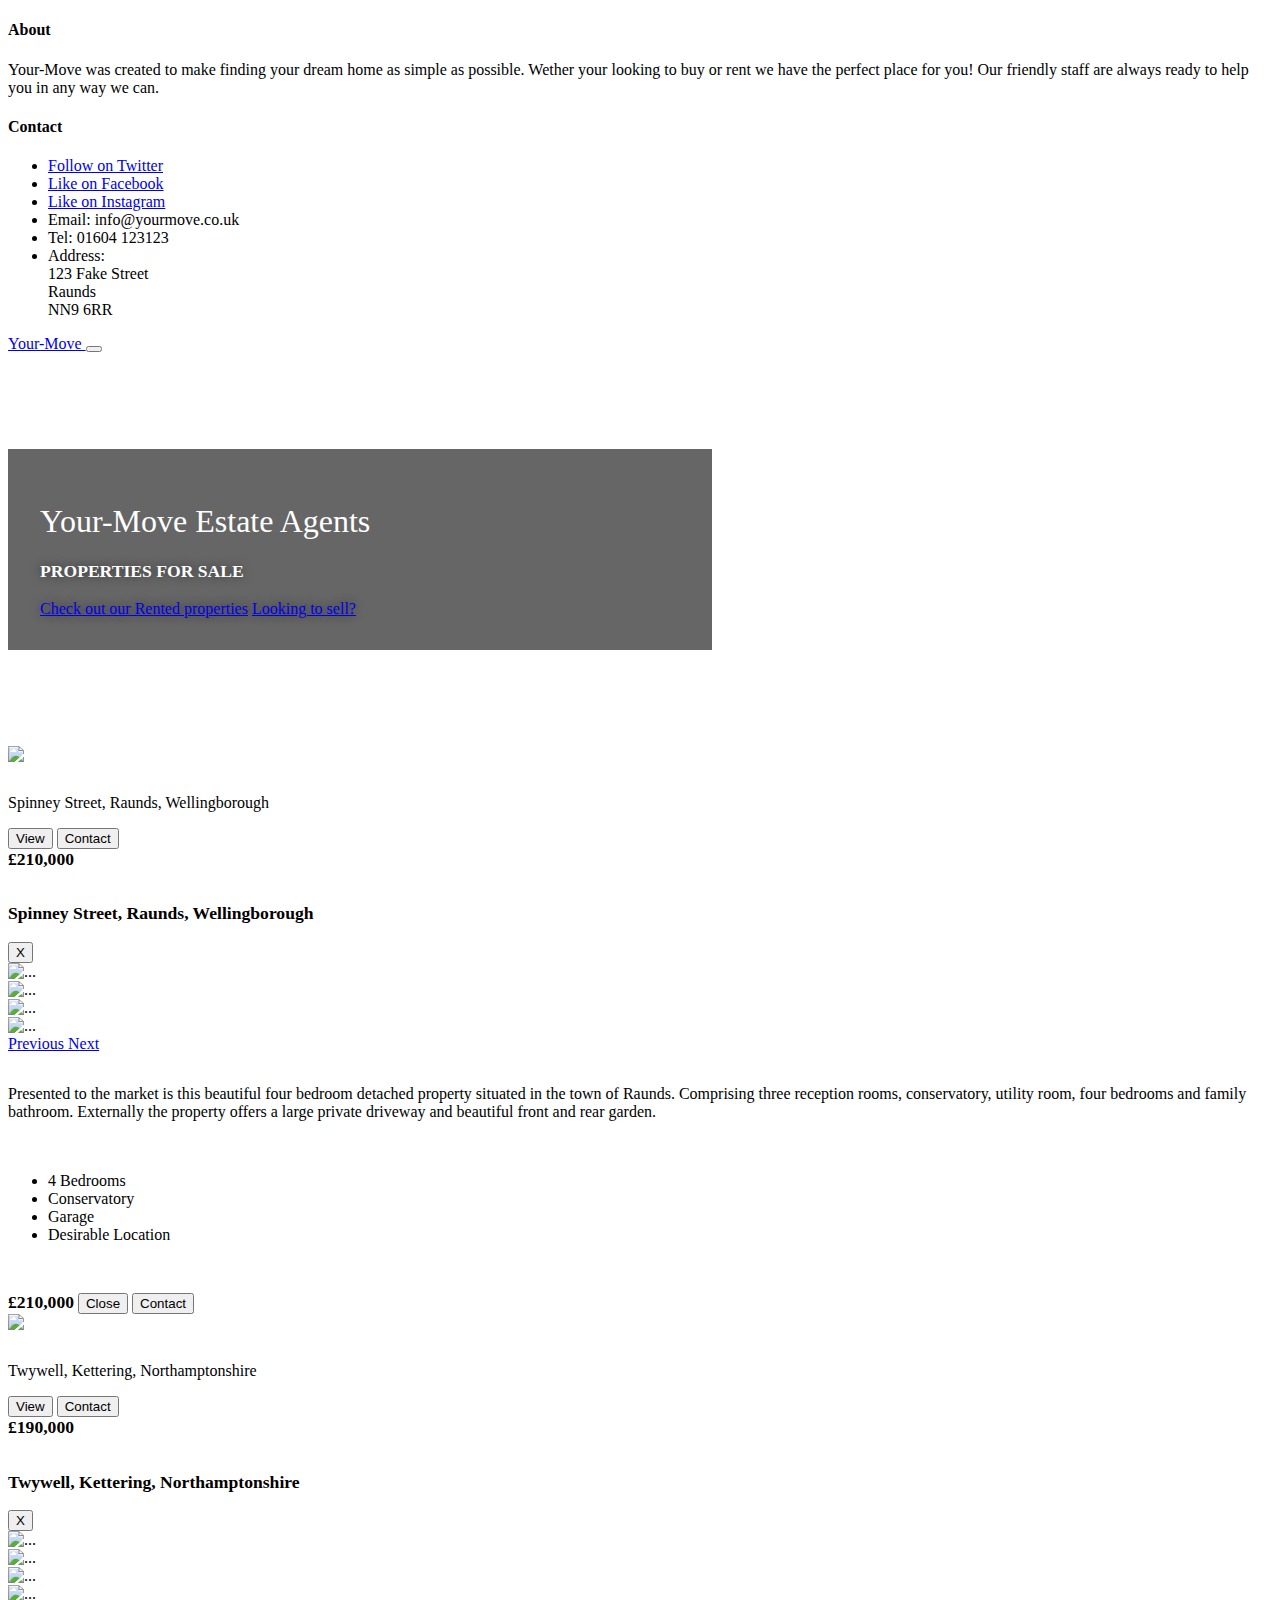
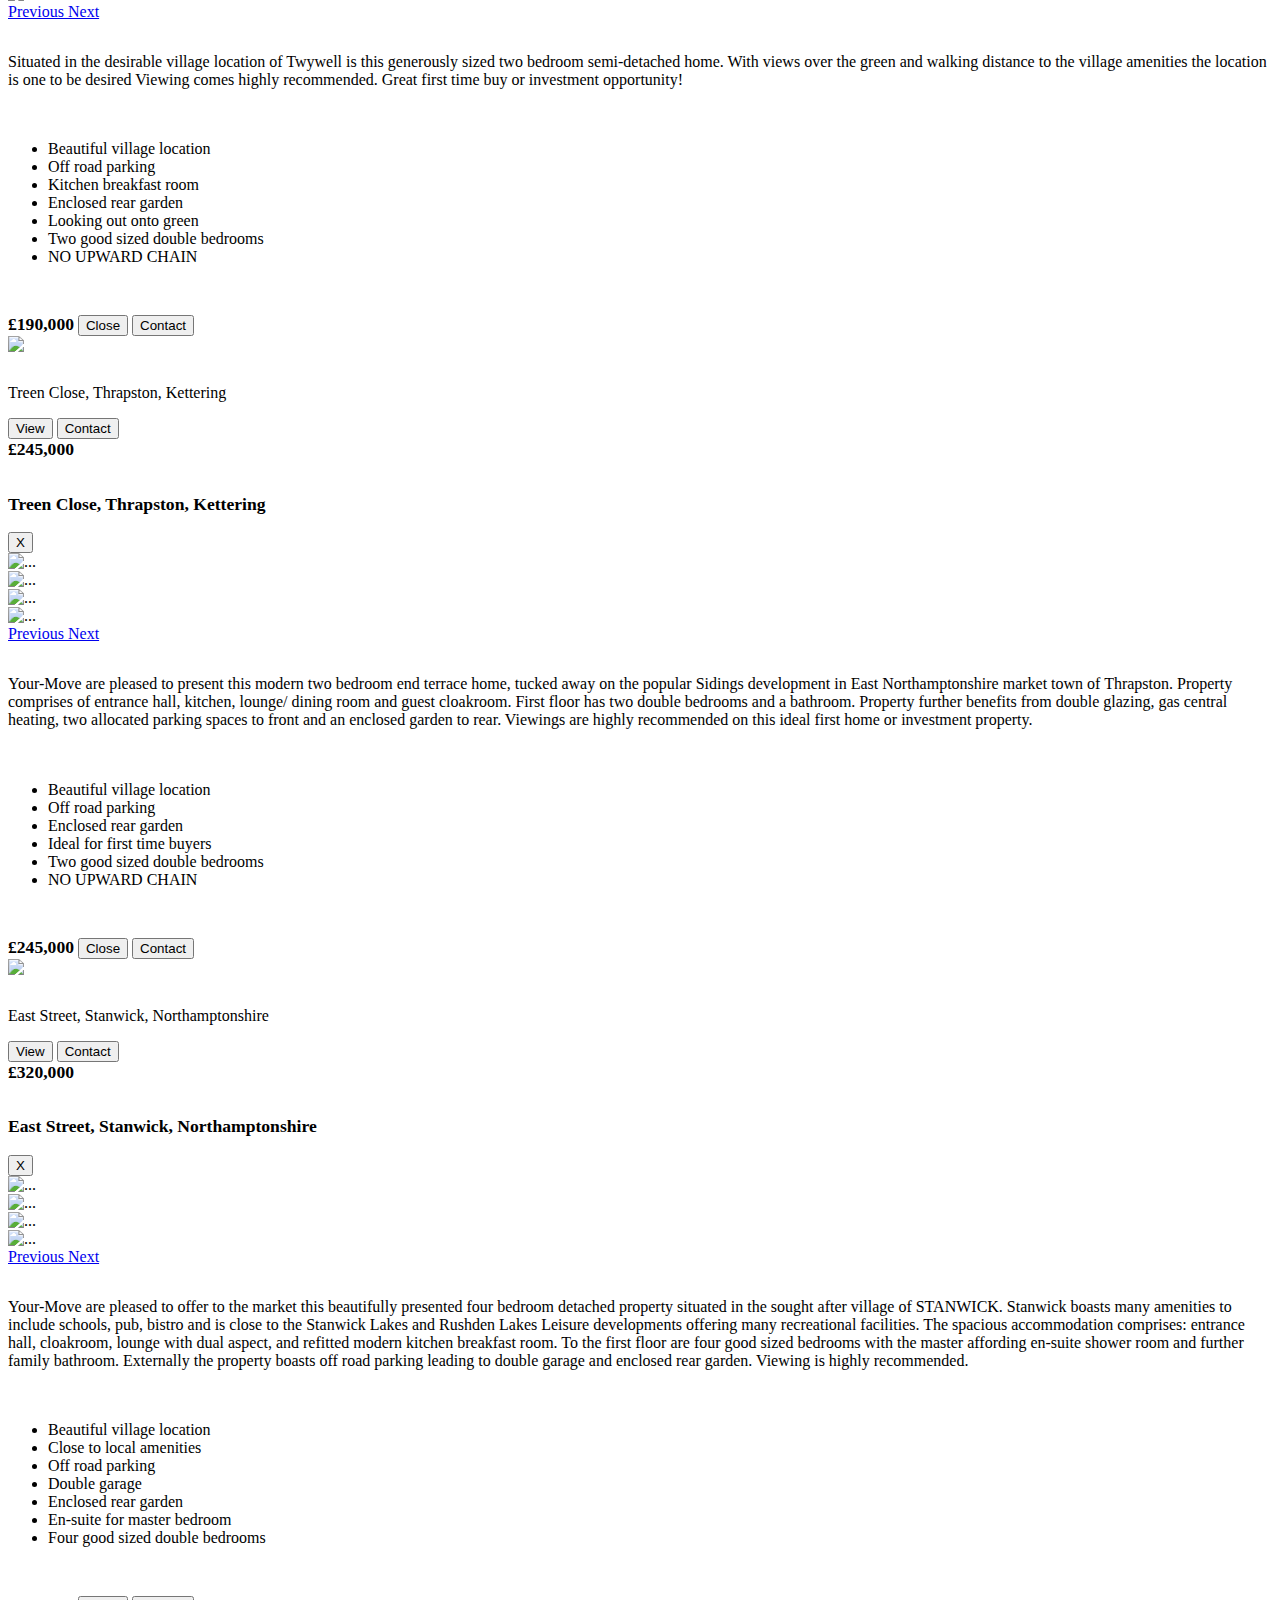
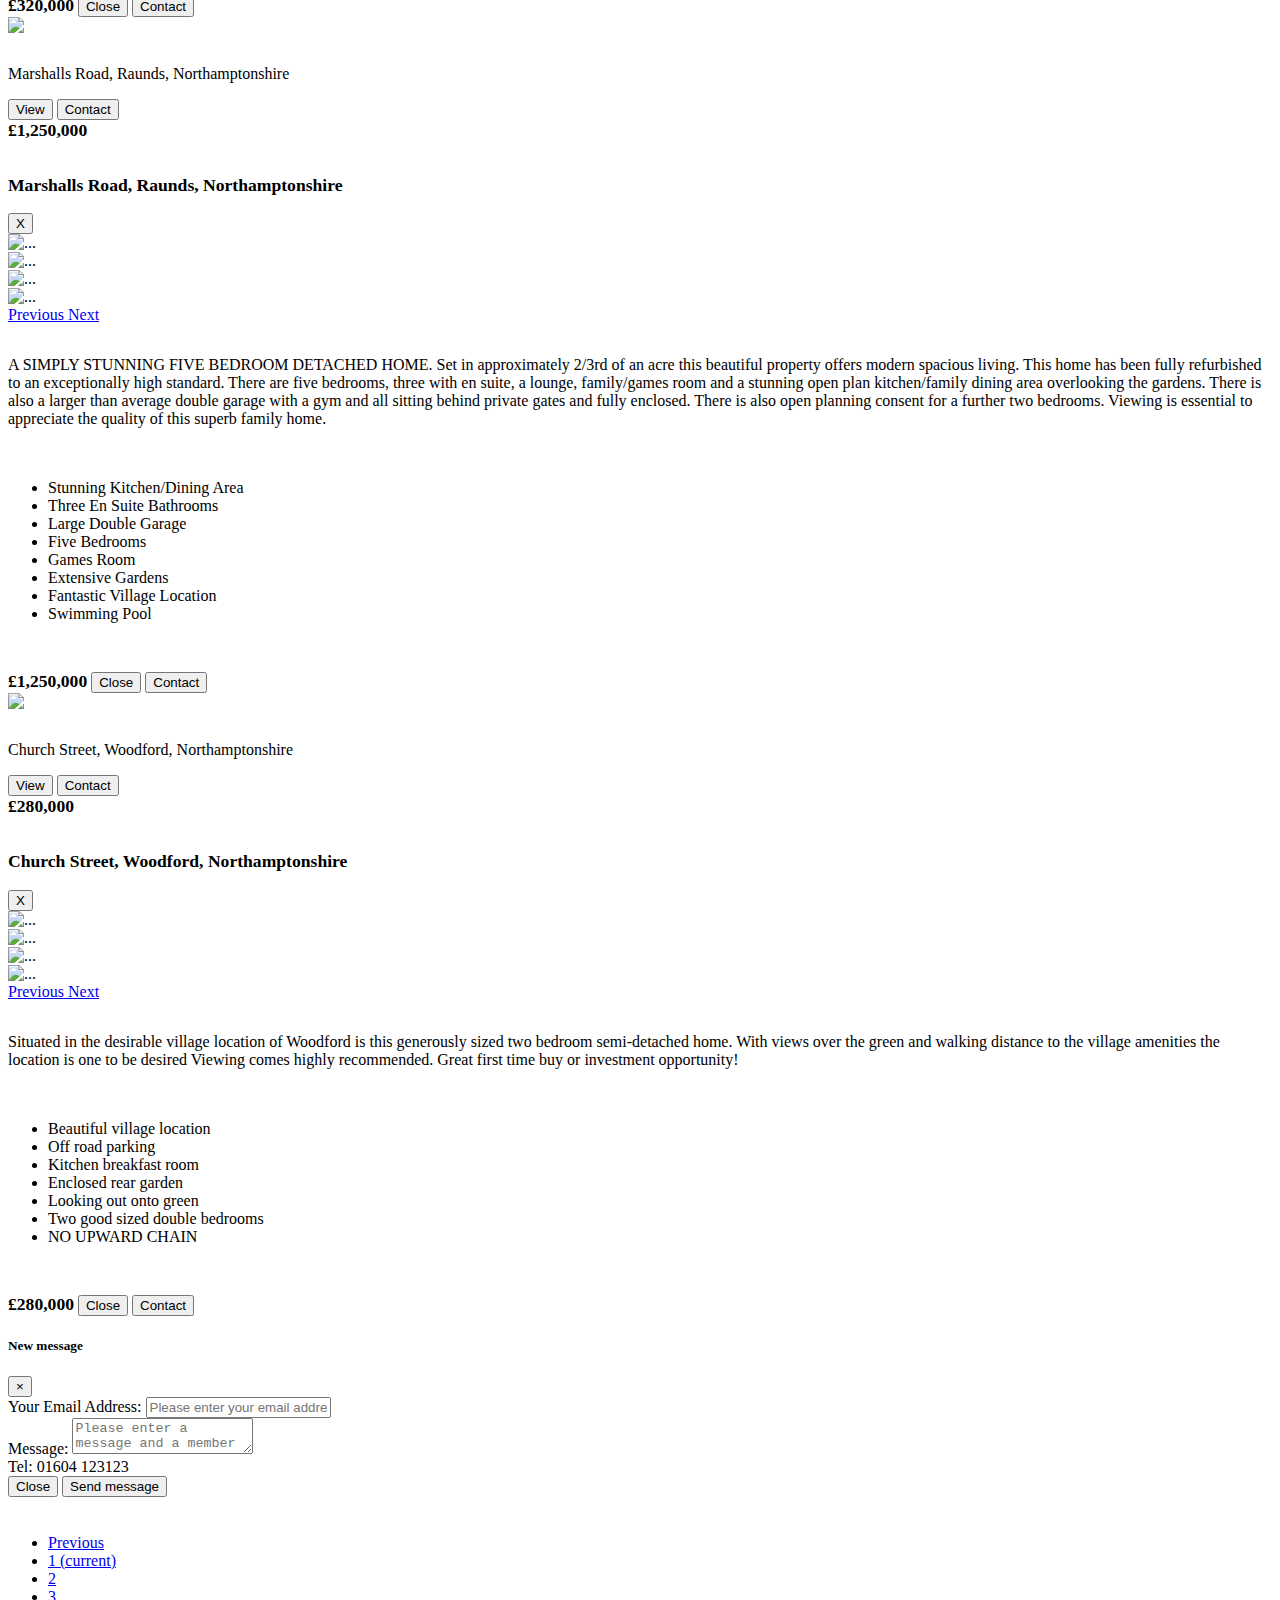
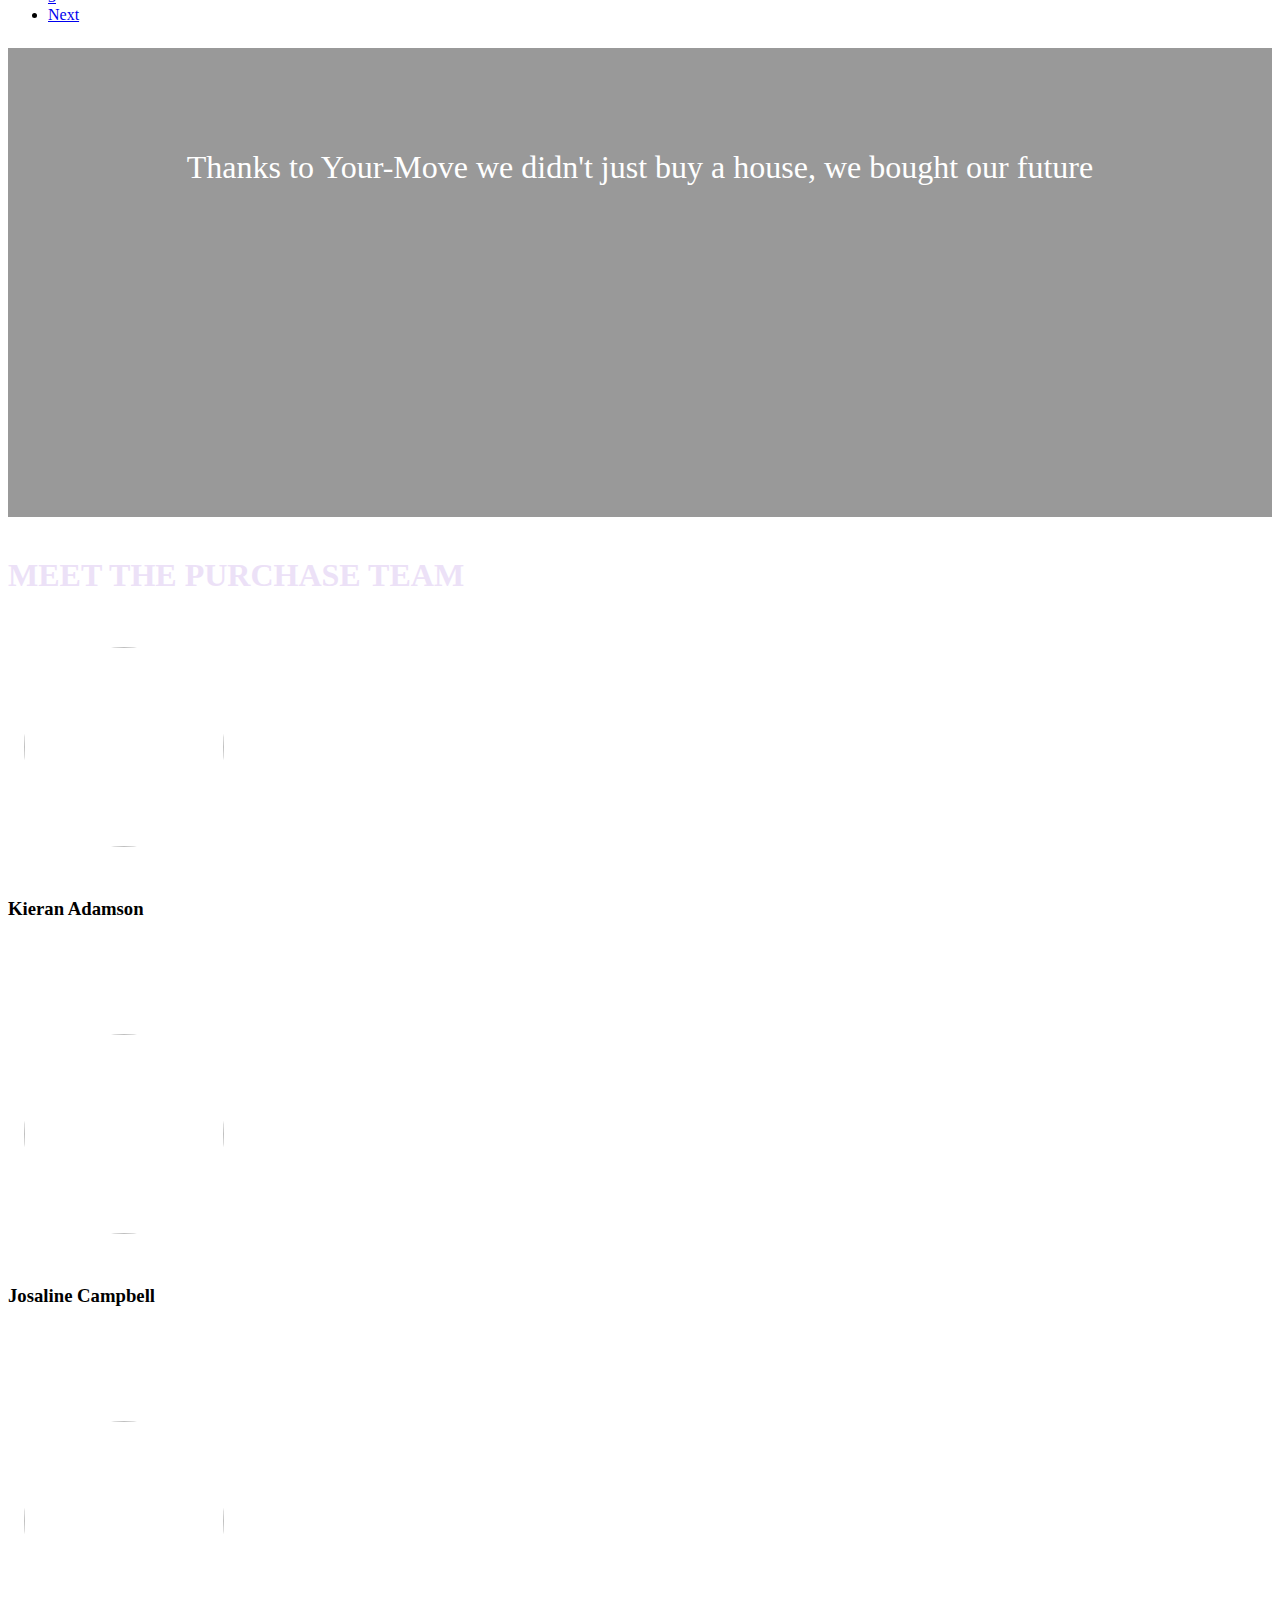
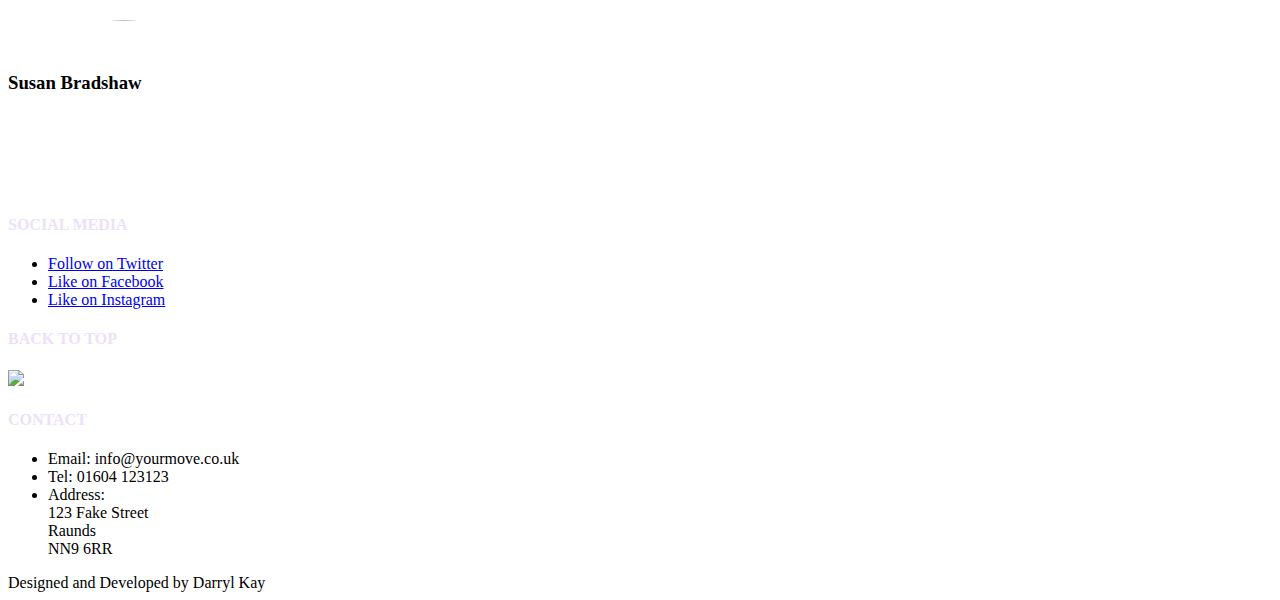
==== commit a8f2bd9a: "Add files via upload" ====
--- a/buy.html
+++ b/buy.html
@@ -1,596 +1,596 @@
-<!doctype html>
-<html lang="en">
-
-<head>
-    <!-- Required meta tags -->
-    <meta charset="utf-8">
-    <meta name="viewport" content="width=device-width, initial-scale=1, shrink-to-fit=no">
-    <!-- Bootstrap CSS -->
-    <link rel="stylesheet" href="https://stackpath.bootstrapcdn.com/bootstrap/4.1.3/css/bootstrap.min.css" integrity="sha384-MCw98/SFnGE8fJT3GXwEOngsV7Zt27NXFoaoApmYm81iuXoPkFOJwJ8ERdknLPMO" crossorigin="anonymous">
-    <link rel="stylesheet" href="https://use.fontawesome.com/releases/v5.6.3/css/all.css" integrity="sha384-UHRtZLI+pbxtHCWp1t77Bi1L4ZtiqrqD80Kn4Z8NTSRyMA2Fd33n5dQ8lWUE00s/" crossorigin="anonymous">
-    <link rel="stylesheet" href="buy-rent.css">
-    <title>Your-Move</title>
-</head>
-
-<body>
-    <header>
-        <div class="collapse bg-dark" id="navbarHeader">
-            <div class="container">
-                <div class="row">
-                    <div class="col-sm-8 col-md-7 py-4">
-                        <h4 class="text-white">About</h4>
-                        <p class="text-muted">Your-Move was created to make finding your dream home as simple as possible. Wether your looking to buy or rent we have the perfect place for you! Our friendly staff are always ready to help you in any way we can.</p>
-                    </div>
-                    <div class="col-sm-4 offset-md-1 py-4">
-                        <h4 class="text-white">Contact</h4>
-                        <ul class="list-unstyled">
-                            <li><a href="https://www.twitter.com" class="text-muted">Follow on Twitter</a></li>
-                            <li><a href="https://www.facebook.com" class="text-muted">Like on Facebook</a></li>
-                            <li><a href="https://www.instagram.com" class="text-muted">Like on Instagram</a></li>
-                            <li class="text-muted">Email: info@yourmove.com</li>
-                            <li class="text-muted">Tel: 01604 123123</li>
-                            <li class="text-muted">Address: <br> 123 Fake Street <br> Raunds <br> NN9 6RR</li>
-                        </ul>
-                    </div>
-                </div>
-            </div>
-        </div>
-        <div class="navbar navbar-dark bg-dark shadow-sm" id="nav">
-            <div class="container d-flex justify-content-between">
-                <a href="index.html" class="navbar-brand d-flex align-items-center">
-                    Your-Move
-                </a>
-                <button class="navbar-toggler" type="button" data-toggle="collapse" data-target="#navbarHeader" aria-controls="navbarHeader" aria-expanded="false" aria-label="Toggle navigation">
-                    <span class="navbar-toggler-icon"></span>
-                </button>
-            </div>
-        </div>
-    </header>
-    <main role="main">
-        <section class="jumbotron text-center">
-            <div class="container">
-                <h1 class="jumbotron-heading">Your-Move Estate Agents</h1>
-                <p class="lead">PROPERTIES FOR SALE</p>
-                <p>
-                    <a href="rent.html" class="btn btn-primary my-2">Check out our Rented properties</a>
-                    <a href="sell.html" class="btn btn-secondary my-2">Looking to sell?</a>
-                </p>
-            </div>
-        </section>
-        <div class="album py-5 bg-dark">
-            <div class="container">
-                <div class="row">
-                    <div class="col-md-6">
-                        <div class="card mb-4 shadow-sm">
-                            <img class="card-img-top" src="https://lid.zoocdn.com/645/430/0e93201c82d0a2dd42511e0f8c0d697d2006f898.jpg">
-                            <div class="card-body">
-                                <p class="card-text">Spinney Street, Raunds, Wellingborough</p>
-                                <div class="d-flex justify-content-between align-items-center">
-                                    <div class="btn-group">
-                                        <button type="button" class="btn btn-sm btn-outline-secondary" data-target=".bd-example-modal-lg-1" data-toggle="modal">View</button>
-                                        <button type="button" class="btn btn-sm btn-outline-secondary" data-toggle="modal" data-target="#contactModal" data-whatever="info@nowmove.co.uk">Contact</button>
-                                    </div>
-                                    <small class="lead">£210,000</small>
-                                </div>
-                            </div>
-                        </div>
-                    </div>
-                    <div class="modal fade bd-example-modal-lg-1" id="myModal" tabindex="-1" role="dialog" aria-hidden="true">
-                        <div class="modal-dialog modal-lg">
-                            <div class="modal-content">
-                                <div class="modal-header">
-                                    <p class="lead">Spinney Street, Raunds, Wellingborough</p>
-                                    <button type="button" class="close" data-dismiss="modal" title="Close"> <span class="glyphicon glyphicon-remove">X</span></button>
-                                </div>
-                                <div class="modal-body">
-                                    <div id="property1" class="carousel slide" data-ride="carousel">
-                                        <div class="carousel-inner">
-                                            <div class="carousel-item active">
-                                                <img src="https://s3-eu-west-1.amazonaws.com/simonbrien/_900x600_crop_center-center_80/0dd78dbb5ce7c98a955cfba31b283cca.jpg_180511_055907.jpg?mtime=20180511055907" class="d-block w-100" alt="...">
-                                            </div>
-                                            <div class="carousel-item">
-                                                <img src="https://media.onthemarket.com/properties/5333791/640016198/image-1-1024x1024.jpg" class="d-block w-100" alt="...">
-                                            </div>
-                                            <div class="carousel-item">
-                                                <img src="https://s3-eu-west-1.amazonaws.com/simonbrien/_900x600_crop_center-center_80/1f0792c292a384d80715412446ccd9cb.jpg_180511_055908.jpg?mtime=20180511055908" class="d-block w-100" alt="...">
-                                            </div>
-                                            <div class="carousel-item">
-                                                <img src="https://0ba89b65d7fdee12ddf6-cc81e2d61ea762e4abfca46439d9f064.ssl.cf3.rackcdn.com/p/512144/10610473.jpg" class="d-block w-100" alt="...">
-                                            </div>
-                                        </div>
-                                        <a class="carousel-control-prev" href="#property1" role="button" data-slide="prev">
-                                            <span class="carousel-control-prev-icon" aria-hidden="true"></span>
-                                            <span class="sr-only">Previous</span>
-                                        </a>
-                                        <a class="carousel-control-next" href="#property1" role="button" data-slide="next">
-                                            <span class="carousel-control-next-icon" aria-hidden="true"></span>
-                                            <span class="sr-only">Next</span>
-                                        </a>
-                                    </div>
-                                    <p>Presented to the market is this beautiful four bedroom detached property situated in the town of Raunds. Comprising three reception rooms, conservatory, utility room, four bedrooms and family bathroom. Externally the property offers a large private driveway and beautiful front and rear garden.</p>
-                                    <p class="lead">
-                                        <ul>
-                                            <li>4 Bedrooms</li>
-                                            <li>Conservatory</li>
-                                            <li>Garage</li>
-                                            <li>Desirable Location</li>
-                                        </ul>
-                                    </p>
-                                </div>
-                                <div class="modal-footer">
-                                    <small class="lead">£210,000</small>
-                                    <button type="button" class="btn btn-secondary" data-dismiss="modal">Close</button>
-                                    <button type="button" class="btn btn-primary" data-toggle="modal" data-target="#contactModal" data-whatever="info@nowmove.co.uk">Contact</button>
-                                </div>
-                            </div>
-                        </div>
-                    </div>
-                    <div class="col-md-6">
-                        <div class="card mb-4 shadow-sm">
-                            <img class="card-img-top" src="https://media.rightmove.co.uk/dir/crop/10:9-16:9/70k/69118/74693366/69118_8982052_IMG_01_0000_max_476x317.jpg">
-                            <div class="card-body">
-                                <p class="card-text">Twywell, Kettering, Northamptonshire</p>
-                                <div class="d-flex justify-content-between align-items-center">
-                                    <div class="btn-group">
-                                        <button type="button" class="btn btn-sm btn-outline-secondary" data-target=".bd-example-modal-lg-2" data-toggle="modal">View</button>
-                                        <button type="button" class="btn btn-sm btn-outline-secondary" data-toggle="modal" data-target="#contactModal" data-whatever="info@nowmove.co.uk">Contact</button>
-                                    </div>
-                                    <small class="lead">£190,000</small>
-                                </div>
-                            </div>
-                        </div>
-                    </div>
-                    <div class="modal fade bd-example-modal-lg-2" id="myModal" tabindex="-1" role="dialog" aria-hidden="true">
-                        <div class="modal-dialog modal-lg">
-                            <div class="modal-content">
-                                <div class="modal-header">
-                                    <p class="lead">Twywell, Kettering, Northamptonshire</p>
-                                    <button type="button" class="close" data-dismiss="modal" title="Close"> <span class="glyphicon glyphicon-remove">X</span></button>
-                                </div>
-                                <div class="modal-body">
-                                    <div id="property2" class="carousel slide" data-ride="carousel">
-                                        <div class="carousel-inner">
-                                            <div class="carousel-item active">
-                                                <img src="https://1203179244.rsc.cdn77.org/sd/p/510934/10518014.jpg" class="d-block w-100" alt="...">
-                                            </div>
-                                            <div class="carousel-item">
-                                                <img src="https://www.taylorwimpey.co.uk/-/media/Regions/Bristol/Sales/Internal%20shots%20-%20Site%20Specific/Hambleton%20Rise/Eskdale/Dining%20Area.jpg?mh=600&mw=900&hash=F759083290763127BF608A5B3EF816B27F660991" class="d-block w-100" alt="...">
-                                            </div>
-                                            <div class="carousel-item">
-                                                <img src="https://s3-eu-west-1.amazonaws.com/simonbrien/_900x600_crop_center-center_80/11f5b4c9504206f173e3ec8f919bf271.jpg.jpg?mtime=20180511032234" class="d-block w-100" alt="...">
-                                            </div>
-                                            <div class="carousel-item">
-                                                <img src="https://media.rightmove.co.uk/174k/173987/58492821/173987_2abc6061-9393-4725-a24e-bd121eda59dc_5_35_101368_IMG_04_0000.jpg" class="d-block w-100" alt="...">
-                                            </div>
-                                        </div>
-                                        <a class="carousel-control-prev" href="#property2" role="button" data-slide="prev">
-                                            <span class="carousel-control-prev-icon" aria-hidden="true"></span>
-                                            <span class="sr-only">Previous</span>
-                                        </a>
-                                        <a class="carousel-control-next" href="#property2" role="button" data-slide="next">
-                                            <span class="carousel-control-next-icon" aria-hidden="true"></span>
-                                            <span class="sr-only">Next</span>
-                                        </a>
-                                    </div>
-                                    <p>Situated in the desirable village location of Twywell is this generously sized two bedroom semi-detached home. With views over the green and walking distance to the village amenities the location is one to be desired Viewing comes highly recommended. Great first time buy or investment opportunity!
-                                    </p>
-                                    <p class="lead">
-                                        <ul>
-                                            <li>Beautiful village location</li>
-                                            <li>Off road parking</li>
-                                            <li>Kitchen breakfast room</li>
-                                            <li>Enclosed rear garden</li>
-                                            <li>Looking out onto green</li>
-                                            <li>Two good sized double bedrooms</li>
-                                            <li>NO UPWARD CHAIN</li>
-                                        </ul>
-                                    </p>
-                                </div>
-                                <div class="modal-footer">
-                                    <small class="lead">£190,000</small>
-                                    <button type="button" class="btn btn-secondary" data-dismiss="modal">Close</button>
-                                    <button type="button" class="btn btn-primary" data-toggle="modal" data-target="#contactModal" data-whatever="info@nowmove.co.uk">Contact</button>
-                                </div>
-                            </div>
-                        </div>
-                    </div>
-                </div>
-                <div class="row">
-                    <div class="col-md-6">
-                        <div class="card mb-4 shadow-sm">
-                            <img class="card-img-top" src="https://media.rightmove.co.uk/dir/98k/97843/53410758/97843_THR101363_IMG_04_0000_max_656x437.JPG">
-                            <div class="card-body">
-                                <p class="card-text">Treen Close, Thrapston, Kettering</p>
-                                <div class="d-flex justify-content-between align-items-center">
-                                    <div class="btn-group">
-                                        <button type="button" class="btn btn-sm btn-outline-secondary" data-target=".bd-example-modal-lg-3" data-toggle="modal">View</button>
-                                        <button type="button" class="btn btn-sm btn-outline-secondary" data-toggle="modal" data-target="#contactModal" data-whatever="info@nowmove.co.uk">Contact</button>
-                                    </div>
-                                    <small class="lead">£245,000</small>
-                                </div>
-                            </div>
-                        </div>
-                    </div>
-                    <div class="modal fade bd-example-modal-lg-3" id="myModal" tabindex="-1" role="dialog" aria-hidden="true">
-                        <div class="modal-dialog modal-lg">
-                            <div class="modal-content">
-                                <div class="modal-header">
-                                    <p class="lead">Treen Close, Thrapston, Kettering</p>
-                                    <button type="button" class="close" data-dismiss="modal" title="Close"> <span class="glyphicon glyphicon-remove">X</span></button>
-                                </div>
-                                <div class="modal-body">
-                                    <div id="property3" class="carousel slide" data-ride="carousel">
-                                        <div class="carousel-inner">
-                                            <div class="carousel-item active">
-                                                <img src="https://media.rightmove.co.uk/59k/58476/63529042/58476_6dc51981-49e3-4a5c-acf1-90f049c376f4_2_28_101368_IMG_01_0007.jpg" class="d-block w-100" alt="...">
-                                            </div>
-                                            <div class="carousel-item">
-                                                <img src="https://www.taylorwimpey.co.uk/-/media/Regions/East%20London/Sales/Hamford%20Park/Internal%20photography%20-%20Flatford%20Show%20Home/TWEL_Hamford%20Park_PA33_Flatford_Bedroom%202i.jpg?mh=600&mw=900&hash=690A78D81D087AA21FDC4BC72DBD4D19B63B7744" class="d-block w-100" alt="...">
-                                            </div>
-                                            <div class="carousel-item">
-                                                <img src="https://www.optivo.org.uk/getattachment/32907d49-eaab-4569-8b83-77fadaf37631/2,-291-Leigham-Court-Road.aspx" class="d-block w-100" alt="...">
-                                            </div>
-                                            <div class="carousel-item">
-                                                <img src="https://s3-eu-west-1.amazonaws.com/simonbrien/_900x600_crop_center-center_80/1acaebc0c9e1cd400b83b2736a88e1b2.jpg_180511_093744.jpg?mtime=20180511093744" class="d-block w-100" alt="...">
-                                            </div>
-                                        </div>
-                                        <a class="carousel-control-prev" href="#property3" role="button" data-slide="prev">
-                                            <span class="carousel-control-prev-icon" aria-hidden="true"></span>
-                                            <span class="sr-only">Previous</span>
-                                        </a>
-                                        <a class="carousel-control-next" href="#property3" role="button" data-slide="next">
-                                            <span class="carousel-control-next-icon" aria-hidden="true"></span>
-                                            <span class="sr-only">Next</span>
-                                        </a>
-                                    </div>
-                                    <p>Your-Move are pleased to present this modern two bedroom end terrace home, tucked away on the popular Sidings development in East Northamptonshire market town of Thrapston. Property comprises of entrance hall, kitchen, lounge/ dining room and guest cloakroom. First floor has two double bedrooms and a bathroom. Property further benefits from double glazing, gas central heating, two allocated parking spaces to front and an enclosed garden to rear. Viewings are highly recommended on this ideal first home or investment property.
-                                    </p>
-                                    <p class="lead">
-                                        <ul>
-                                            <li>Beautiful village location</li>
-                                            <li>Off road parking</li>
-                                            <li>Enclosed rear garden</li>
-                                            <li>Ideal for first time buyers</li>
-                                            <li>Two good sized double bedrooms</li>
-                                            <li>NO UPWARD CHAIN</li>
-                                        </ul>
-                                    </p>
-                                </div>
-                                <div class="modal-footer">
-                                    <small class="lead">£245,000</small>
-                                    <button type="button" class="btn btn-secondary" data-dismiss="modal">Close</button>
-                                    <button type="button" class="btn btn-primary" data-toggle="modal" data-target="#contactModal" data-whatever="info@nowmove.co.uk">Contact</button>
-                                </div>
-                            </div>
-                        </div>
-                    </div>
-                    <div class="col-md-6">
-                        <div class="card mb-4 shadow-sm">
-                            <img class="card-img-top" src="https://media.rightmove.co.uk/dir/crop/10:9-16:9/170k/169220/68434210/169220_116-12148-155_4_30_101368_IMG_01_0000_max_476x317.jpg">
-                            <div class="card-body">
-                                <p class="card-text">East Street, Stanwick, Northamptonshire</p>
-                                <div class="d-flex justify-content-between align-items-center">
-                                    <div class="btn-group">
-                                        <button type="button" class="btn btn-sm btn-outline-secondary" data-target=".bd-example-modal-lg-4" data-toggle="modal">View</button>
-                                        <button type="button" class="btn btn-sm btn-outline-secondary" data-toggle="modal" data-target="#contactModal" data-whatever="info@nowmove.co.uk">Contact</button>
-                                    </div>
-                                    <small class="lead">£320,000</small>
-                                </div>
-                            </div>
-                        </div>
-                    </div>
-                    <div class="modal fade bd-example-modal-lg-4" id="myModal" tabindex="-1" role="dialog" aria-hidden="true">
-                        <div class="modal-dialog modal-lg">
-                            <div class="modal-content">
-                                <div class="modal-header">
-                                    <p class="lead">East Street, Stanwick, Northamptonshire</p>
-                                    <button type="button" class="close" data-dismiss="modal" title="Close"> <span class="glyphicon glyphicon-remove">X</span></button>
-                                </div>
-                                <div class="modal-body">
-                                    <div id="property4" class="carousel slide" data-ride="carousel">
-                                        <div class="carousel-inner">
-                                            <div class="carousel-item active">
-                                                <img src="http://www.featherstoneleigh.co.uk/media/catalog/product/cache/1/image/9df78eab33525d08d6e5fb8d27136e95/F/L/FLT9_2271796_IMG_2.jpg" class="d-block w-100" alt="...">
-                                            </div>
-                                            <div class="carousel-item">
-                                                <img src="https://media.onthemarket.com/properties/3592485/475047586/image-0-1024x1024.jpg" class="d-block w-100" alt="...">
-                                            </div>
-                                            <div class="carousel-item">
-                                                <img src="http://www.featherstoneleigh.co.uk/media/catalog/product/cache/1/image/9df78eab33525d08d6e5fb8d27136e95/F/L/FLT1_2398291_IMG_3_5.jpg" class="d-block w-100" alt="...">
-                                            </div>
-                                            <div class="carousel-item">
-                                                <img src="https://www.rosecottagedevon.co.uk/pics/hottubbreaks.jpg" class="d-block w-100" alt="...">
-                                            </div>
-                                        </div>
-                                        <a class="carousel-control-prev" href="#property4" role="button" data-slide="prev">
-                                            <span class="carousel-control-prev-icon" aria-hidden="true"></span>
-                                            <span class="sr-only">Previous</span>
-                                        </a>
-                                        <a class="carousel-control-next" href="#property4" role="button" data-slide="next">
-                                            <span class="carousel-control-next-icon" aria-hidden="true"></span>
-                                            <span class="sr-only">Next</span>
-                                        </a>
-                                    </div>
-                                    <p>Your-Move are pleased to offer to the market this beautifully presented four bedroom detached property situated in the sought after village of STANWICK. Stanwick boasts many amenities to include schools, pub, bistro and is close to the Stanwick Lakes and Rushden Lakes Leisure developments offering many recreational facilities. The spacious accommodation comprises: entrance hall, cloakroom, lounge with dual aspect, and refitted modern kitchen breakfast room. To the first floor are four good sized bedrooms with the master affording en-suite shower room and further family bathroom. Externally the property boasts off road parking leading to double garage and enclosed rear garden. Viewing is highly recommended.
-                                    </p>
-                                    <p class="lead">
-                                        <ul>
-                                            <li>Beautiful village location</li>
-                                            <li>Close to local amenities</li>
-                                            <li>Off road parking</li>
-                                            <li>Double garage</li>
-                                            <li>Enclosed rear garden</li>
-                                            <li>En-suite for master bedroom</li>
-                                            <li>Four good sized double bedrooms</li>
-                                        </ul>
-                                    </p>
-                                </div>
-                                <div class="modal-footer">
-                                    <small class="lead">£320,000</small>
-                                    <button type="button" class="btn btn-secondary" data-dismiss="modal">Close</button>
-                                    <button type="button" class="btn btn-primary" data-toggle="modal" data-target="#contactModal" data-whatever="info@nowmove.co.uk">Contact</button>
-                                </div>
-                            </div>
-                        </div>
-                    </div>
-                </div>
-                <div class="row">
-                    <div class="col-md-6">
-                        <div class="card mb-4 shadow-sm">
-                            <img class="card-img-top" src="https://lid.zoocdn.com/645/430/d2a4fa190100f27fd25c9f338d38fea3a3f351ec.jpg">
-                            <div class="card-body">
-                                <p class="card-text">Marshalls Road, Raunds, Northamptonshire</p>
-                                <div class="d-flex justify-content-between align-items-center">
-                                    <div class="btn-group">
-                                        <button type="button" class="btn btn-sm btn-outline-secondary" data-target=".bd-example-modal-lg-5" data-toggle="modal">View</button>
-                                        <button type="button" class="btn btn-sm btn-outline-secondary" data-toggle="modal" data-target="#contactModal" data-whatever="info@nowmove.co.uk">Contact</button>
-                                    </div>
-                                    <small class="lead">£1,250,000</small>
-                                </div>
-                            </div>
-                        </div>
-                    </div>
-                    <div class="modal fade bd-example-modal-lg-5" id="myModal" tabindex="-1" role="dialog" aria-hidden="true">
-                        <div class="modal-dialog modal-lg">
-                            <div class="modal-content">
-                                <div class="modal-header">
-                                    <p class="lead">Marshalls Road, Raunds, Northamptonshire</p>
-                                    <button type="button" class="close" data-dismiss="modal" title="Close"> <span class="glyphicon glyphicon-remove">X</span></button>
-                                </div>
-                                <div class="modal-body">
-                                    <div id="property5" class="carousel slide" data-ride="carousel">
-                                        <div class="carousel-inner">
-                                            <div class="carousel-item active">
-                                                <img src="https://arc-anglerfish-arc2-prod-jerseyeveningpost-mna.s3.amazonaws.com/public/7QBOAQAMCZG3NI5YN2GO6AMKOY.jpg" class="d-block w-100" alt="...">
-                                            </div>
-                                            <div class="carousel-item">
-                                                <img src="https://www.propertypriceadvice.co.uk/wp-content/uploads/2016/05/08-Halo-Design.jpg" class="d-block w-100" alt="...">
-                                            </div>
-                                            <div class="carousel-item">
-                                                <img src="https://i.pinimg.com/736x/fe/69/65/fe69652eb835f0acd90150770e38aa9a--kitchen-doors-kitchen-with-bifold-doors.jpg" class="d-block w-100" alt="...">
-                                            </div>
-                                            <div class="carousel-item">
-                                                <img src="http://www.conserolondon.com/img/gallery_images/gallery_large_slide1_2_X.jpg" class="d-block w-100" alt="...">
-                                            </div>
-                                        </div>
-                                        <a class="carousel-control-prev" href="#property5" role="button" data-slide="prev">
-                                            <span class="carousel-control-prev-icon" aria-hidden="true"></span>
-                                            <span class="sr-only">Previous</span>
-                                        </a>
-                                        <a class="carousel-control-next" href="#property5" role="button" data-slide="next">
-                                            <span class="carousel-control-next-icon" aria-hidden="true"></span>
-                                            <span class="sr-only">Next</span>
-                                        </a>
-                                    </div>
-                                    <p>A SIMPLY STUNNING FIVE BEDROOM DETACHED HOME. Set in approximately 2/3rd of an acre this beautiful property offers modern spacious living. This home has been fully refurbished to an exceptionally high standard. There are five bedrooms, three with en suite, a lounge, family/games room and a stunning open plan kitchen/family dining area overlooking the gardens. There is also a larger than average double garage with a gym and all sitting behind private gates and fully enclosed. There is also open planning consent for a further two bedrooms. Viewing is essential to appreciate the quality of this superb family home.
-                                    </p>
-                                    <p class="lead">
-                                        <ul>
-                                            <li>Stunning Kitchen/Dining Area</li>
-                                            <li>Three En Suite Bathrooms</li>
-                                            <li>Large Double Garage</li>
-                                            <li>Five Bedrooms</li>
-                                            <li>Games Room</li>
-                                            <li>Extensive Gardens</li>
-                                            <li>Fantastic Village Location</li>
-                                            <li>Swimming Pool</li>
-                                        </ul>
-                                    </p>
-                                </div>
-                                <div class="modal-footer">
-                                    <small class="lead">£1,250,000</small>
-                                    <button type="button" class="btn btn-secondary" data-dismiss="modal">Close</button>
-                                    <button type="button" class="btn btn-primary" data-toggle="modal" data-target="#contactModal" data-whatever="info@nowmove.co.uk">Contact</button>
-                                </div>
-                            </div>
-                        </div>
-                    </div>
-                    <div class="col-md-6">
-                        <div class="card mb-4 shadow-sm">
-                            <img class="card-img-top" src="https://lid.zoocdn.com/645/430/a5f6b427fbe71f4668f859934df461975d371e5b.jpg">
-                            <div class="card-body">
-                                <p class="card-text">Church Street, Woodford, Northamptonshire</p>
-                                <div class="d-flex justify-content-between align-items-center">
-                                    <div class="btn-group">
-                                        <button type="button" class="btn btn-sm btn-outline-secondary" data-target=".bd-example-modal-lg-6" data-toggle="modal">View</button>
-                                        <button type="button" class="btn btn-sm btn-outline-secondary" data-toggle="modal" data-target="#contactModal" data-whatever="info@nowmove.co.uk">Contact</button>
-                                    </div>
-                                    <small class="lead">£280,000</small>
-                                </div>
-                            </div>
-                        </div>
-                    </div>
-                    <div class="modal fade bd-example-modal-lg-6" id="myModal" tabindex="-1" role="dialog" aria-hidden="true">
-                        <div class="modal-dialog modal-lg">
-                            <div class="modal-content">
-                                <div class="modal-header">
-                                    <p class="lead">Church Street, Woodford, Northamptonshire</p>
-                                    <button type="button" class="close" data-dismiss="modal" title="Close"> <span class="glyphicon glyphicon-remove">X</span></button>
-                                </div>
-                                <div class="modal-body">
-                                    <div id="property6" class="carousel slide" data-ride="carousel">
-                                        <div class="carousel-inner">
-                                            <div class="carousel-item active">
-                                                <img src="https://s3-eu-west-1.amazonaws.com/simonbrien/_900x600_crop_center-center_80/1f8c1f0b8101018aac3dcb31eec96f7e.jpg_180511_101436.jpg?mtime=20180511101436" class="d-block w-100" alt="...">
-                                            </div>
-                                            <div class="carousel-item">
-                                                <img src="https://www.thinkslovenia.com/upload/renovation/fitting_and_furnishing/styles_2res.jpg" class="d-block w-100" alt="...">
-                                            </div>
-                                            <div class="carousel-item">
-                                                <img src="https://www.taylorwimpey.co.uk/-/media/Regions/East%20London/Sales/New%20North%20Square/Internal%20images/The%20Fairlop/3.jpg?mh=600&mw=900&hash=4E12835B2C9601D42A1B1EF7FB1AEBE78553E2E1" class="d-block w-100" alt="...">
-                                            </div>
-                                            <div class="carousel-item">
-                                                <img src="https://www.taylorwimpey.co.uk/-/media/Regions/North%20Yorkshire/Sales/Sadlers%20View/Gosford%20Show%20Home/Kitchen%202.jpg?mh=600&mw=900&hash=694FB1FA502E5DE6A31911D54CB6DF461B96ACBC" class="d-block w-100" alt="...">
-                                            </div>
-                                        </div>
-                                        <a class="carousel-control-prev" href="#property6" role="button" data-slide="prev">
-                                            <span class="carousel-control-prev-icon" aria-hidden="true"></span>
-                                            <span class="sr-only">Previous</span>
-                                        </a>
-                                        <a class="carousel-control-next" href="#property6" role="button" data-slide="next">
-                                            <span class="carousel-control-next-icon" aria-hidden="true"></span>
-                                            <span class="sr-only">Next</span>
-                                        </a>
-                                    </div>
-                                    <p>Situated in the desirable village location of Woodford is this generously sized two bedroom semi-detached home. With views over the green and walking distance to the village amenities the location is one to be desired Viewing comes highly recommended. Great first time buy or investment opportunity!
-                                    </p>
-                                    <p class="lead">
-                                        <ul>
-                                            <li>Beautiful village location</li>
-                                            <li>Off road parking</li>
-                                            <li>Kitchen breakfast room</li>
-                                            <li>Enclosed rear garden</li>
-                                            <li>Looking out onto green</li>
-                                            <li>Two good sized double bedrooms</li>
-                                            <li>NO UPWARD CHAIN</li>
-                                        </ul>
-                                    </p>
-                                </div>
-                                <div class="modal-footer">
-                                    <small class="lead">£280,000</small>
-                                    <button type="button" class="btn btn-secondary" data-dismiss="modal">Close</button>
-                                    <button type="button" class="btn btn-primary" data-toggle="modal" data-target="#contactModal" data-whatever="info@nowmove.co.uk">Contact</button>
-                                </div>
-                            </div>
-                        </div>
-                    </div>
-                </div>
-                <div class="modal fade" id="contactModal" tabindex="-1" role="dialog" aria-labelledby="exampleModalLabel" aria-hidden="true">
-                    <div class="modal-dialog" role="document">
-                        <div class="modal-content">
-                            <div class="modal-header bg-secondary">
-                                <h5 class="modal-title text-light" id="exampleModalLabel">New message</h5>
-                                <button type="button" class="close text-white" data-dismiss="modal" aria-label="Close">
-                                    <span aria-hidden="true">&times;</span>
-                                </button>
-                            </div>
-                            <div class="modal-body bg-light">
-                                <form>
-                                    <div class="form-group">
-                                        <label for="recipient-name" class="col-form-label text-dark">Your Email Address:</label>
-                                        <input type="email" class="form-control" id="recipient-name" placeholder="Please enter your email address">
-                                    </div>
-                                    <div class="form-group">
-                                        <label for="message-text" class="col-form-label text-dark">Message:</label>
-                                        <textarea class="form-control" id="message-text" placeholder="Please enter a message and a member of our teach will be in touch"></textarea>
-                                    </div>
-                                    <div class="form-group">
-                                        <label for="message-text" class="col-form-label text-dark">Tel: <span>01604 123123</span></label>
-                                    </div>
-                                </form>
-                            </div>
-                            <div class="modal-footer">
-                                <button type="button" class="btn btn-secondary" data-dismiss="modal">Close</button>
-                                <button type="button" class="btn btn-primary">Send message</button>
-                            </div>
-                        </div>
-                    </div>
-                </div>
-                <nav id="pagination">
-                    <ul class="pagination justify-center">
-                        <li class="page-item disabled">
-                            <a class="page-link" href="#" tabindex="-1">Previous</a>
-                        </li>
-                        <li class="page-item active">
-                            <a class="page-link" href="#">1 <span class="sr-only">(current)</span></a>
-                        </li>
-                        <li class="page-item"><a class="page-link" href="#">2</a></li>
-                        <li class="page-item"><a class="page-link" href="#">3</a></li>
-                        <li class="page-item">
-                            <a class="page-link" href="#">Next</a>
-                        </li>
-                    </ul>
-                </nav>
-            </div>
-        </div>
-    </main>
-    <section id="buy-insert" class="bg-dark">
-        <div class="container">
-            <div class="row">
-                <div class="col-md-12 justify-center">
-                    <i class="fas fa-quote-left"></i>
-                    <p>Thanks to Your-Move we didn't just buy a house, we bought our future</p>
-                    <i class="fas fa-quote-right"></i>
-                </div>
-            </div>
-        </div>
-    </section>
-    <section id="team" class="bg-secondary text-center">
-        <div class="container">
-            <h1 class="title">MEET THE PURCHASE TEAM</h1>
-            <div class="row">
-                <div class="col-md-4">
-                    <img class="headshot" src="https://static1.squarespace.com/static/50f79c6fe4b00d3480c9bbf0/57f517a859cc68f9d6b25d13/594666aee58c626d24bb222d/1522339224984/Headshot_20170520_Quarry+View+Construction_Richard_Waine_Lancaster_PA_0458+%28square%29.jpg?format=300w">
-                    <h3 class="name text-light">Kieran Adamson</h3>
-                    <p class="bio">Kieran has recently joined our team as a sales rep coming from a long serving customer service career. Always exceeding expectations he has quickly become a valued member of our team.</p>
-                </div>
-                <div class="col-md-4">
-                    <img class="headshot" src="https://static1.squarespace.com/static/57065ff84d088e7900c2f3f0/57068797b09f95e331af0a60/5aa2a0d5f9619afb7ed90ee0/1520607579689/Lyndra-38.JPG?format=300w">
-                    <h3 class="name text-light">Josaline Campbell</h3>
-                    <p class="bio">Josaline has been part of the Your-Move family for 8 years. Working on both the rental and sales team she has the knowledge to deal with any query. </p>
-                </div>
-                <div class="col-md-4">
-                    <img class="headshot" src="https://photos.smugmug.com/Portraits-Galleries/Headshots/i-8FPMXkc/1/b6f335f7/S/LKE_9512-S.jpg">
-                    <h3 class="name text-light">Susan Bradshaw</h3>
-                    <p class="bio">Susan is not only the senior purchasing rep but she is also the owner of Your-Move. Starting the company after serving considerable time in the estate agency industry. Susan has put her heart and soul into creating not just a business but a family. </p>
-                </div>
-            </div>
-        </div>
-    </section>
-    <footer class="bg-dark">
-        <div class="container">
-            <div class="row" id="main-footer">
-                <div class="col-sm-4 text-center">
-                    <h4 class="title">SOCIAL MEDIA</h4>
-                    <ul class="list-unstyled">
-                        <li><a href="https://www.twitter.com" class="text-muted">Follow on Twitter</a></li>
-                        <li><a href="https://www.facebook.com" class="text-muted">Like on Facebook</a></li>
-                        <li><a href="https://www.instagram.com" class="text-muted">Like on Instagram</a></li>
-                    </ul>
-                </div>
-                <div class="col-sm-4 text-center">
-                    <h4 class="title">BACK TO TOP</h4>
-                    <a href="rent.html#album"><img src="http://wahu-online.org/Assets/Images/back-to-top-icon.png"></a>
-                </div>
-                <div class="col-sm-4 text-center">
-                    <h4 class="title">CONTACT</h4>
-                    <ul class="list-unstyled">
-                        <li class="text-muted">Email: info@yourmove.com</li>
-                        <li class="text-muted">Tel: 01604 123123</li>
-                        <li class="text-muted">Address: <br> 123 Fake Street <br> Raunds <br> NN9 6RR</li>
-                    </ul>
-                </div>
-            </div>
-            <a id="mobile-footer" class="text-center" href="buy.html#nav"><img src="http://wahu-online.org/Assets/Images/back-to-top-icon.png"></a>
-            <p class="text-small text-center text-muted">Designed and Developed by Darryl Kay</p>
-        </div>
-    </footer>
-    <!-- Optional JavaScript -->
-    <!-- jQuery first, then Popper.js, then Bootstrap JS -->
-    <script src="https://code.jquery.com/jquery-3.3.1.slim.min.js" integrity="sha384-q8i/X+965DzO0rT7abK41JStQIAqVgRVzpbzo5smXKp4YfRvH+8abtTE1Pi6jizo" crossorigin="anonymous"></script>
-    <script src="https://cdnjs.cloudflare.com/ajax/libs/popper.js/1.14.3/umd/popper.min.js" integrity="sha384-ZMP7rVo3mIykV+2+9J3UJ46jBk0WLaUAdn689aCwoqbBJiSnjAK/l8WvCWPIPm49" crossorigin="anonymous"></script>
-    <script src="https://stackpath.bootstrapcdn.com/bootstrap/4.1.3/js/bootstrap.min.js" integrity="sha384-ChfqqxuZUCnJSK3+MXmPNIyE6ZbWh2IMqE241rYiqJxyMiZ6OW/JmZQ5stwEULTy" crossorigin="anonymous"></script>
-    <script type="text/javascript" src="app.js"></script>
-</body>
-
+<!doctype html>
+<html lang="en">
+
+<head>
+    <!-- Required meta tags -->
+    <meta charset="utf-8">
+    <meta name="viewport" content="width=device-width, initial-scale=1, shrink-to-fit=no">
+    <!-- Bootstrap CSS -->
+    <link rel="stylesheet" href="https://stackpath.bootstrapcdn.com/bootstrap/4.1.3/css/bootstrap.min.css" integrity="sha384-MCw98/SFnGE8fJT3GXwEOngsV7Zt27NXFoaoApmYm81iuXoPkFOJwJ8ERdknLPMO" crossorigin="anonymous">
+    <link rel="stylesheet" href="https://use.fontawesome.com/releases/v5.6.3/css/all.css" integrity="sha384-UHRtZLI+pbxtHCWp1t77Bi1L4ZtiqrqD80Kn4Z8NTSRyMA2Fd33n5dQ8lWUE00s/" crossorigin="anonymous">
+    <link rel="stylesheet" href="buy-rent.css">
+    <title>Your-Move</title>
+</head>
+
+<body>
+    <header>
+        <div class="collapse bg-dark" id="navbarHeader">
+            <div class="container">
+                <div class="row">
+                    <div class="col-sm-8 col-md-7 py-4">
+                        <h4 class="text-white">About</h4>
+                        <p class="text-muted">Your-Move was created to make finding your dream home as simple as possible. Wether your looking to buy or rent we have the perfect place for you! Our friendly staff are always ready to help you in any way we can.</p>
+                    </div>
+                    <div class="col-sm-4 offset-md-1 py-4">
+                        <h4 class="text-white">Contact</h4>
+                        <ul class="list-unstyled">
+                            <li><a href="https://www.twitter.com" class="text-muted">Follow on Twitter</a></li>
+                            <li><a href="https://www.facebook.com" class="text-muted">Like on Facebook</a></li>
+                            <li><a href="https://www.instagram.com" class="text-muted">Like on Instagram</a></li>
+                            <li class="text-muted">Email: info@yourmove.co.uk</li>
+                            <li class="text-muted">Tel: 01604 123123</li>
+                            <li class="text-muted">Address: <br> 123 Fake Street <br> Raunds <br> NN9 6RR</li>
+                        </ul>
+                    </div>
+                </div>
+            </div>
+        </div>
+        <div class="navbar navbar-dark bg-dark shadow-sm" id="nav">
+            <div class="container d-flex justify-content-between">
+                <a href="index.html" class="navbar-brand d-flex align-items-center">
+                    Your-Move
+                </a>
+                <button class="navbar-toggler" type="button" data-toggle="collapse" data-target="#navbarHeader" aria-controls="navbarHeader" aria-expanded="false" aria-label="Toggle navigation">
+                    <span class="navbar-toggler-icon"></span>
+                </button>
+            </div>
+        </div>
+    </header>
+    <main role="main">
+        <section class="jumbotron text-center">
+            <div class="container">
+                <h1 class="jumbotron-heading">Your-Move Estate Agents</h1>
+                <p class="lead">PROPERTIES FOR SALE</p>
+                <p>
+                    <a href="rent.html" class="btn btn-primary my-2">Check out our Rented properties</a>
+                    <a href="sell.html" class="btn btn-secondary my-2">Looking to sell?</a>
+                </p>
+            </div>
+        </section>
+        <div class="album py-5 bg-dark">
+            <div class="container">
+                <div class="row">
+                    <div class="col-md-6">
+                        <div class="card mb-4 shadow-sm">
+                            <img class="card-img-top" src="https://lid.zoocdn.com/645/430/0e93201c82d0a2dd42511e0f8c0d697d2006f898.jpg">
+                            <div class="card-body">
+                                <p class="card-text">Spinney Street, Raunds, Wellingborough</p>
+                                <div class="d-flex justify-content-between align-items-center">
+                                    <div class="btn-group">
+                                        <button type="button" class="btn btn-sm btn-outline-secondary" data-target=".bd-example-modal-lg-1" data-toggle="modal">View</button>
+                                        <button type="button" class="btn btn-sm btn-outline-secondary" data-toggle="modal" data-target="#contactModal" data-whatever="info@nowmove.co.uk">Contact</button>
+                                    </div>
+                                    <small class="lead">£210,000</small>
+                                </div>
+                            </div>
+                        </div>
+                    </div>
+                    <div class="modal fade bd-example-modal-lg-1" id="myModal" tabindex="-1" role="dialog" aria-hidden="true">
+                        <div class="modal-dialog modal-lg">
+                            <div class="modal-content">
+                                <div class="modal-header">
+                                    <p class="lead">Spinney Street, Raunds, Wellingborough</p>
+                                    <button type="button" class="close" data-dismiss="modal" title="Close"> <span class="glyphicon glyphicon-remove">X</span></button>
+                                </div>
+                                <div class="modal-body">
+                                    <div id="property1" class="carousel slide" data-ride="carousel">
+                                        <div class="carousel-inner">
+                                            <div class="carousel-item active">
+                                                <img src="https://s3-eu-west-1.amazonaws.com/simonbrien/_900x600_crop_center-center_80/0dd78dbb5ce7c98a955cfba31b283cca.jpg_180511_055907.jpg?mtime=20180511055907" class="d-block w-100" alt="...">
+                                            </div>
+                                            <div class="carousel-item">
+                                                <img src="https://media.onthemarket.com/properties/5333791/640016198/image-1-1024x1024.jpg" class="d-block w-100" alt="...">
+                                            </div>
+                                            <div class="carousel-item">
+                                                <img src="https://s3-eu-west-1.amazonaws.com/simonbrien/_900x600_crop_center-center_80/1f0792c292a384d80715412446ccd9cb.jpg_180511_055908.jpg?mtime=20180511055908" class="d-block w-100" alt="...">
+                                            </div>
+                                            <div class="carousel-item">
+                                                <img src="https://0ba89b65d7fdee12ddf6-cc81e2d61ea762e4abfca46439d9f064.ssl.cf3.rackcdn.com/p/512144/10610473.jpg" class="d-block w-100" alt="...">
+                                            </div>
+                                        </div>
+                                        <a class="carousel-control-prev" href="#property1" role="button" data-slide="prev">
+                                            <span class="carousel-control-prev-icon" aria-hidden="true"></span>
+                                            <span class="sr-only">Previous</span>
+                                        </a>
+                                        <a class="carousel-control-next" href="#property1" role="button" data-slide="next">
+                                            <span class="carousel-control-next-icon" aria-hidden="true"></span>
+                                            <span class="sr-only">Next</span>
+                                        </a>
+                                    </div>
+                                    <p>Presented to the market is this beautiful four bedroom detached property situated in the town of Raunds. Comprising three reception rooms, conservatory, utility room, four bedrooms and family bathroom. Externally the property offers a large private driveway and beautiful front and rear garden.</p>
+                                    <p class="lead">
+                                        <ul>
+                                            <li>4 Bedrooms</li>
+                                            <li>Conservatory</li>
+                                            <li>Garage</li>
+                                            <li>Desirable Location</li>
+                                        </ul>
+                                    </p>
+                                </div>
+                                <div class="modal-footer">
+                                    <small class="lead">£210,000</small>
+                                    <button type="button" class="btn btn-secondary" data-dismiss="modal">Close</button>
+                                    <button type="button" class="btn btn-primary" data-toggle="modal" data-target="#contactModal" data-whatever="info@nowmove.co.uk">Contact</button>
+                                </div>
+                            </div>
+                        </div>
+                    </div>
+                    <div class="col-md-6">
+                        <div class="card mb-4 shadow-sm">
+                            <img class="card-img-top" src="https://media.rightmove.co.uk/dir/crop/10:9-16:9/70k/69118/74693366/69118_8982052_IMG_01_0000_max_476x317.jpg">
+                            <div class="card-body">
+                                <p class="card-text">Twywell, Kettering, Northamptonshire</p>
+                                <div class="d-flex justify-content-between align-items-center">
+                                    <div class="btn-group">
+                                        <button type="button" class="btn btn-sm btn-outline-secondary" data-target=".bd-example-modal-lg-2" data-toggle="modal">View</button>
+                                        <button type="button" class="btn btn-sm btn-outline-secondary" data-toggle="modal" data-target="#contactModal" data-whatever="info@nowmove.co.uk">Contact</button>
+                                    </div>
+                                    <small class="lead">£190,000</small>
+                                </div>
+                            </div>
+                        </div>
+                    </div>
+                    <div class="modal fade bd-example-modal-lg-2" id="myModal" tabindex="-1" role="dialog" aria-hidden="true">
+                        <div class="modal-dialog modal-lg">
+                            <div class="modal-content">
+                                <div class="modal-header">
+                                    <p class="lead">Twywell, Kettering, Northamptonshire</p>
+                                    <button type="button" class="close" data-dismiss="modal" title="Close"> <span class="glyphicon glyphicon-remove">X</span></button>
+                                </div>
+                                <div class="modal-body">
+                                    <div id="property2" class="carousel slide" data-ride="carousel">
+                                        <div class="carousel-inner">
+                                            <div class="carousel-item active">
+                                                <img src="https://1203179244.rsc.cdn77.org/sd/p/510934/10518014.jpg" class="d-block w-100" alt="...">
+                                            </div>
+                                            <div class="carousel-item">
+                                                <img src="https://www.taylorwimpey.co.uk/-/media/Regions/Bristol/Sales/Internal%20shots%20-%20Site%20Specific/Hambleton%20Rise/Eskdale/Dining%20Area.jpg?mh=600&mw=900&hash=F759083290763127BF608A5B3EF816B27F660991" class="d-block w-100" alt="...">
+                                            </div>
+                                            <div class="carousel-item">
+                                                <img src="https://s3-eu-west-1.amazonaws.com/simonbrien/_900x600_crop_center-center_80/11f5b4c9504206f173e3ec8f919bf271.jpg.jpg?mtime=20180511032234" class="d-block w-100" alt="...">
+                                            </div>
+                                            <div class="carousel-item">
+                                                <img src="https://media.rightmove.co.uk/174k/173987/58492821/173987_2abc6061-9393-4725-a24e-bd121eda59dc_5_35_101368_IMG_04_0000.jpg" class="d-block w-100" alt="...">
+                                            </div>
+                                        </div>
+                                        <a class="carousel-control-prev" href="#property2" role="button" data-slide="prev">
+                                            <span class="carousel-control-prev-icon" aria-hidden="true"></span>
+                                            <span class="sr-only">Previous</span>
+                                        </a>
+                                        <a class="carousel-control-next" href="#property2" role="button" data-slide="next">
+                                            <span class="carousel-control-next-icon" aria-hidden="true"></span>
+                                            <span class="sr-only">Next</span>
+                                        </a>
+                                    </div>
+                                    <p>Situated in the desirable village location of Twywell is this generously sized two bedroom semi-detached home. With views over the green and walking distance to the village amenities the location is one to be desired Viewing comes highly recommended. Great first time buy or investment opportunity!
+                                    </p>
+                                    <p class="lead">
+                                        <ul>
+                                            <li>Beautiful village location</li>
+                                            <li>Off road parking</li>
+                                            <li>Kitchen breakfast room</li>
+                                            <li>Enclosed rear garden</li>
+                                            <li>Looking out onto green</li>
+                                            <li>Two good sized double bedrooms</li>
+                                            <li>NO UPWARD CHAIN</li>
+                                        </ul>
+                                    </p>
+                                </div>
+                                <div class="modal-footer">
+                                    <small class="lead">£190,000</small>
+                                    <button type="button" class="btn btn-secondary" data-dismiss="modal">Close</button>
+                                    <button type="button" class="btn btn-primary" data-toggle="modal" data-target="#contactModal" data-whatever="info@nowmove.co.uk">Contact</button>
+                                </div>
+                            </div>
+                        </div>
+                    </div>
+                </div>
+                <div class="row">
+                    <div class="col-md-6">
+                        <div class="card mb-4 shadow-sm">
+                            <img class="card-img-top" src="https://media.rightmove.co.uk/dir/98k/97843/53410758/97843_THR101363_IMG_04_0000_max_656x437.JPG">
+                            <div class="card-body">
+                                <p class="card-text">Treen Close, Thrapston, Kettering</p>
+                                <div class="d-flex justify-content-between align-items-center">
+                                    <div class="btn-group">
+                                        <button type="button" class="btn btn-sm btn-outline-secondary" data-target=".bd-example-modal-lg-3" data-toggle="modal">View</button>
+                                        <button type="button" class="btn btn-sm btn-outline-secondary" data-toggle="modal" data-target="#contactModal" data-whatever="info@nowmove.co.uk">Contact</button>
+                                    </div>
+                                    <small class="lead">£245,000</small>
+                                </div>
+                            </div>
+                        </div>
+                    </div>
+                    <div class="modal fade bd-example-modal-lg-3" id="myModal" tabindex="-1" role="dialog" aria-hidden="true">
+                        <div class="modal-dialog modal-lg">
+                            <div class="modal-content">
+                                <div class="modal-header">
+                                    <p class="lead">Treen Close, Thrapston, Kettering</p>
+                                    <button type="button" class="close" data-dismiss="modal" title="Close"> <span class="glyphicon glyphicon-remove">X</span></button>
+                                </div>
+                                <div class="modal-body">
+                                    <div id="property3" class="carousel slide" data-ride="carousel">
+                                        <div class="carousel-inner">
+                                            <div class="carousel-item active">
+                                                <img src="https://media.rightmove.co.uk/59k/58476/63529042/58476_6dc51981-49e3-4a5c-acf1-90f049c376f4_2_28_101368_IMG_01_0007.jpg" class="d-block w-100" alt="...">
+                                            </div>
+                                            <div class="carousel-item">
+                                                <img src="https://www.taylorwimpey.co.uk/-/media/Regions/East%20London/Sales/Hamford%20Park/Internal%20photography%20-%20Flatford%20Show%20Home/TWEL_Hamford%20Park_PA33_Flatford_Bedroom%202i.jpg?mh=600&mw=900&hash=690A78D81D087AA21FDC4BC72DBD4D19B63B7744" class="d-block w-100" alt="...">
+                                            </div>
+                                            <div class="carousel-item">
+                                                <img src="https://www.optivo.org.uk/getattachment/32907d49-eaab-4569-8b83-77fadaf37631/2,-291-Leigham-Court-Road.aspx" class="d-block w-100" alt="...">
+                                            </div>
+                                            <div class="carousel-item">
+                                                <img src="https://s3-eu-west-1.amazonaws.com/simonbrien/_900x600_crop_center-center_80/1acaebc0c9e1cd400b83b2736a88e1b2.jpg_180511_093744.jpg?mtime=20180511093744" class="d-block w-100" alt="...">
+                                            </div>
+                                        </div>
+                                        <a class="carousel-control-prev" href="#property3" role="button" data-slide="prev">
+                                            <span class="carousel-control-prev-icon" aria-hidden="true"></span>
+                                            <span class="sr-only">Previous</span>
+                                        </a>
+                                        <a class="carousel-control-next" href="#property3" role="button" data-slide="next">
+                                            <span class="carousel-control-next-icon" aria-hidden="true"></span>
+                                            <span class="sr-only">Next</span>
+                                        </a>
+                                    </div>
+                                    <p>Your-Move are pleased to present this modern two bedroom end terrace home, tucked away on the popular Sidings development in East Northamptonshire market town of Thrapston. Property comprises of entrance hall, kitchen, lounge/ dining room and guest cloakroom. First floor has two double bedrooms and a bathroom. Property further benefits from double glazing, gas central heating, two allocated parking spaces to front and an enclosed garden to rear. Viewings are highly recommended on this ideal first home or investment property.
+                                    </p>
+                                    <p class="lead">
+                                        <ul>
+                                            <li>Beautiful village location</li>
+                                            <li>Off road parking</li>
+                                            <li>Enclosed rear garden</li>
+                                            <li>Ideal for first time buyers</li>
+                                            <li>Two good sized double bedrooms</li>
+                                            <li>NO UPWARD CHAIN</li>
+                                        </ul>
+                                    </p>
+                                </div>
+                                <div class="modal-footer">
+                                    <small class="lead">£245,000</small>
+                                    <button type="button" class="btn btn-secondary" data-dismiss="modal">Close</button>
+                                    <button type="button" class="btn btn-primary" data-toggle="modal" data-target="#contactModal" data-whatever="info@nowmove.co.uk">Contact</button>
+                                </div>
+                            </div>
+                        </div>
+                    </div>
+                    <div class="col-md-6">
+                        <div class="card mb-4 shadow-sm">
+                            <img class="card-img-top" src="https://media.rightmove.co.uk/dir/crop/10:9-16:9/170k/169220/68434210/169220_116-12148-155_4_30_101368_IMG_01_0000_max_476x317.jpg">
+                            <div class="card-body">
+                                <p class="card-text">East Street, Stanwick, Northamptonshire</p>
+                                <div class="d-flex justify-content-between align-items-center">
+                                    <div class="btn-group">
+                                        <button type="button" class="btn btn-sm btn-outline-secondary" data-target=".bd-example-modal-lg-4" data-toggle="modal">View</button>
+                                        <button type="button" class="btn btn-sm btn-outline-secondary" data-toggle="modal" data-target="#contactModal" data-whatever="info@nowmove.co.uk">Contact</button>
+                                    </div>
+                                    <small class="lead">£320,000</small>
+                                </div>
+                            </div>
+                        </div>
+                    </div>
+                    <div class="modal fade bd-example-modal-lg-4" id="myModal" tabindex="-1" role="dialog" aria-hidden="true">
+                        <div class="modal-dialog modal-lg">
+                            <div class="modal-content">
+                                <div class="modal-header">
+                                    <p class="lead">East Street, Stanwick, Northamptonshire</p>
+                                    <button type="button" class="close" data-dismiss="modal" title="Close"> <span class="glyphicon glyphicon-remove">X</span></button>
+                                </div>
+                                <div class="modal-body">
+                                    <div id="property4" class="carousel slide" data-ride="carousel">
+                                        <div class="carousel-inner">
+                                            <div class="carousel-item active">
+                                                <img src="http://www.featherstoneleigh.co.uk/media/catalog/product/cache/1/image/9df78eab33525d08d6e5fb8d27136e95/F/L/FLT9_2271796_IMG_2.jpg" class="d-block w-100" alt="...">
+                                            </div>
+                                            <div class="carousel-item">
+                                                <img src="https://media.onthemarket.com/properties/3592485/475047586/image-0-1024x1024.jpg" class="d-block w-100" alt="...">
+                                            </div>
+                                            <div class="carousel-item">
+                                                <img src="http://www.featherstoneleigh.co.uk/media/catalog/product/cache/1/image/9df78eab33525d08d6e5fb8d27136e95/F/L/FLT1_2398291_IMG_3_5.jpg" class="d-block w-100" alt="...">
+                                            </div>
+                                            <div class="carousel-item">
+                                                <img src="https://www.rosecottagedevon.co.uk/pics/hottubbreaks.jpg" class="d-block w-100" alt="...">
+                                            </div>
+                                        </div>
+                                        <a class="carousel-control-prev" href="#property4" role="button" data-slide="prev">
+                                            <span class="carousel-control-prev-icon" aria-hidden="true"></span>
+                                            <span class="sr-only">Previous</span>
+                                        </a>
+                                        <a class="carousel-control-next" href="#property4" role="button" data-slide="next">
+                                            <span class="carousel-control-next-icon" aria-hidden="true"></span>
+                                            <span class="sr-only">Next</span>
+                                        </a>
+                                    </div>
+                                    <p>Your-Move are pleased to offer to the market this beautifully presented four bedroom detached property situated in the sought after village of STANWICK. Stanwick boasts many amenities to include schools, pub, bistro and is close to the Stanwick Lakes and Rushden Lakes Leisure developments offering many recreational facilities. The spacious accommodation comprises: entrance hall, cloakroom, lounge with dual aspect, and refitted modern kitchen breakfast room. To the first floor are four good sized bedrooms with the master affording en-suite shower room and further family bathroom. Externally the property boasts off road parking leading to double garage and enclosed rear garden. Viewing is highly recommended.
+                                    </p>
+                                    <p class="lead">
+                                        <ul>
+                                            <li>Beautiful village location</li>
+                                            <li>Close to local amenities</li>
+                                            <li>Off road parking</li>
+                                            <li>Double garage</li>
+                                            <li>Enclosed rear garden</li>
+                                            <li>En-suite for master bedroom</li>
+                                            <li>Four good sized double bedrooms</li>
+                                        </ul>
+                                    </p>
+                                </div>
+                                <div class="modal-footer">
+                                    <small class="lead">£320,000</small>
+                                    <button type="button" class="btn btn-secondary" data-dismiss="modal">Close</button>
+                                    <button type="button" class="btn btn-primary" data-toggle="modal" data-target="#contactModal" data-whatever="info@nowmove.co.uk">Contact</button>
+                                </div>
+                            </div>
+                        </div>
+                    </div>
+                </div>
+                <div class="row">
+                    <div class="col-md-6">
+                        <div class="card mb-4 shadow-sm">
+                            <img class="card-img-top" src="https://lid.zoocdn.com/645/430/d2a4fa190100f27fd25c9f338d38fea3a3f351ec.jpg">
+                            <div class="card-body">
+                                <p class="card-text">Marshalls Road, Raunds, Northamptonshire</p>
+                                <div class="d-flex justify-content-between align-items-center">
+                                    <div class="btn-group">
+                                        <button type="button" class="btn btn-sm btn-outline-secondary" data-target=".bd-example-modal-lg-5" data-toggle="modal">View</button>
+                                        <button type="button" class="btn btn-sm btn-outline-secondary" data-toggle="modal" data-target="#contactModal" data-whatever="info@nowmove.co.uk">Contact</button>
+                                    </div>
+                                    <small class="lead">£1,250,000</small>
+                                </div>
+                            </div>
+                        </div>
+                    </div>
+                    <div class="modal fade bd-example-modal-lg-5" id="myModal" tabindex="-1" role="dialog" aria-hidden="true">
+                        <div class="modal-dialog modal-lg">
+                            <div class="modal-content">
+                                <div class="modal-header">
+                                    <p class="lead">Marshalls Road, Raunds, Northamptonshire</p>
+                                    <button type="button" class="close" data-dismiss="modal" title="Close"> <span class="glyphicon glyphicon-remove">X</span></button>
+                                </div>
+                                <div class="modal-body">
+                                    <div id="property5" class="carousel slide" data-ride="carousel">
+                                        <div class="carousel-inner">
+                                            <div class="carousel-item active">
+                                                <img src="https://arc-anglerfish-arc2-prod-jerseyeveningpost-mna.s3.amazonaws.com/public/7QBOAQAMCZG3NI5YN2GO6AMKOY.jpg" class="d-block w-100" alt="...">
+                                            </div>
+                                            <div class="carousel-item">
+                                                <img src="https://www.propertypriceadvice.co.uk/wp-content/uploads/2016/05/08-Halo-Design.jpg" class="d-block w-100" alt="...">
+                                            </div>
+                                            <div class="carousel-item">
+                                                <img src="https://i.pinimg.com/736x/fe/69/65/fe69652eb835f0acd90150770e38aa9a--kitchen-doors-kitchen-with-bifold-doors.jpg" class="d-block w-100" alt="...">
+                                            </div>
+                                            <div class="carousel-item">
+                                                <img src="http://www.conserolondon.com/img/gallery_images/gallery_large_slide1_2_X.jpg" class="d-block w-100" alt="...">
+                                            </div>
+                                        </div>
+                                        <a class="carousel-control-prev" href="#property5" role="button" data-slide="prev">
+                                            <span class="carousel-control-prev-icon" aria-hidden="true"></span>
+                                            <span class="sr-only">Previous</span>
+                                        </a>
+                                        <a class="carousel-control-next" href="#property5" role="button" data-slide="next">
+                                            <span class="carousel-control-next-icon" aria-hidden="true"></span>
+                                            <span class="sr-only">Next</span>
+                                        </a>
+                                    </div>
+                                    <p>A SIMPLY STUNNING FIVE BEDROOM DETACHED HOME. Set in approximately 2/3rd of an acre this beautiful property offers modern spacious living. This home has been fully refurbished to an exceptionally high standard. There are five bedrooms, three with en suite, a lounge, family/games room and a stunning open plan kitchen/family dining area overlooking the gardens. There is also a larger than average double garage with a gym and all sitting behind private gates and fully enclosed. There is also open planning consent for a further two bedrooms. Viewing is essential to appreciate the quality of this superb family home.
+                                    </p>
+                                    <p class="lead">
+                                        <ul>
+                                            <li>Stunning Kitchen/Dining Area</li>
+                                            <li>Three En Suite Bathrooms</li>
+                                            <li>Large Double Garage</li>
+                                            <li>Five Bedrooms</li>
+                                            <li>Games Room</li>
+                                            <li>Extensive Gardens</li>
+                                            <li>Fantastic Village Location</li>
+                                            <li>Swimming Pool</li>
+                                        </ul>
+                                    </p>
+                                </div>
+                                <div class="modal-footer">
+                                    <small class="lead">£1,250,000</small>
+                                    <button type="button" class="btn btn-secondary" data-dismiss="modal">Close</button>
+                                    <button type="button" class="btn btn-primary" data-toggle="modal" data-target="#contactModal" data-whatever="info@nowmove.co.uk">Contact</button>
+                                </div>
+                            </div>
+                        </div>
+                    </div>
+                    <div class="col-md-6">
+                        <div class="card mb-4 shadow-sm">
+                            <img class="card-img-top" src="https://lid.zoocdn.com/645/430/a5f6b427fbe71f4668f859934df461975d371e5b.jpg">
+                            <div class="card-body">
+                                <p class="card-text">Church Street, Woodford, Northamptonshire</p>
+                                <div class="d-flex justify-content-between align-items-center">
+                                    <div class="btn-group">
+                                        <button type="button" class="btn btn-sm btn-outline-secondary" data-target=".bd-example-modal-lg-6" data-toggle="modal">View</button>
+                                        <button type="button" class="btn btn-sm btn-outline-secondary" data-toggle="modal" data-target="#contactModal" data-whatever="info@nowmove.co.uk">Contact</button>
+                                    </div>
+                                    <small class="lead">£280,000</small>
+                                </div>
+                            </div>
+                        </div>
+                    </div>
+                    <div class="modal fade bd-example-modal-lg-6" id="myModal" tabindex="-1" role="dialog" aria-hidden="true">
+                        <div class="modal-dialog modal-lg">
+                            <div class="modal-content">
+                                <div class="modal-header">
+                                    <p class="lead">Church Street, Woodford, Northamptonshire</p>
+                                    <button type="button" class="close" data-dismiss="modal" title="Close"> <span class="glyphicon glyphicon-remove">X</span></button>
+                                </div>
+                                <div class="modal-body">
+                                    <div id="property6" class="carousel slide" data-ride="carousel">
+                                        <div class="carousel-inner">
+                                            <div class="carousel-item active">
+                                                <img src="https://s3-eu-west-1.amazonaws.com/simonbrien/_900x600_crop_center-center_80/1f8c1f0b8101018aac3dcb31eec96f7e.jpg_180511_101436.jpg?mtime=20180511101436" class="d-block w-100" alt="...">
+                                            </div>
+                                            <div class="carousel-item">
+                                                <img src="https://www.thinkslovenia.com/upload/renovation/fitting_and_furnishing/styles_2res.jpg" class="d-block w-100" alt="...">
+                                            </div>
+                                            <div class="carousel-item">
+                                                <img src="https://www.taylorwimpey.co.uk/-/media/Regions/East%20London/Sales/New%20North%20Square/Internal%20images/The%20Fairlop/3.jpg?mh=600&mw=900&hash=4E12835B2C9601D42A1B1EF7FB1AEBE78553E2E1" class="d-block w-100" alt="...">
+                                            </div>
+                                            <div class="carousel-item">
+                                                <img src="https://www.taylorwimpey.co.uk/-/media/Regions/North%20Yorkshire/Sales/Sadlers%20View/Gosford%20Show%20Home/Kitchen%202.jpg?mh=600&mw=900&hash=694FB1FA502E5DE6A31911D54CB6DF461B96ACBC" class="d-block w-100" alt="...">
+                                            </div>
+                                        </div>
+                                        <a class="carousel-control-prev" href="#property6" role="button" data-slide="prev">
+                                            <span class="carousel-control-prev-icon" aria-hidden="true"></span>
+                                            <span class="sr-only">Previous</span>
+                                        </a>
+                                        <a class="carousel-control-next" href="#property6" role="button" data-slide="next">
+                                            <span class="carousel-control-next-icon" aria-hidden="true"></span>
+                                            <span class="sr-only">Next</span>
+                                        </a>
+                                    </div>
+                                    <p>Situated in the desirable village location of Woodford is this generously sized two bedroom semi-detached home. With views over the green and walking distance to the village amenities the location is one to be desired Viewing comes highly recommended. Great first time buy or investment opportunity!
+                                    </p>
+                                    <p class="lead">
+                                        <ul>
+                                            <li>Beautiful village location</li>
+                                            <li>Off road parking</li>
+                                            <li>Kitchen breakfast room</li>
+                                            <li>Enclosed rear garden</li>
+                                            <li>Looking out onto green</li>
+                                            <li>Two good sized double bedrooms</li>
+                                            <li>NO UPWARD CHAIN</li>
+                                        </ul>
+                                    </p>
+                                </div>
+                                <div class="modal-footer">
+                                    <small class="lead">£280,000</small>
+                                    <button type="button" class="btn btn-secondary" data-dismiss="modal">Close</button>
+                                    <button type="button" class="btn btn-primary" data-toggle="modal" data-target="#contactModal" data-whatever="info@nowmove.co.uk">Contact</button>
+                                </div>
+                            </div>
+                        </div>
+                    </div>
+                </div>
+                <div class="modal fade" id="contactModal" tabindex="-1" role="dialog" aria-labelledby="exampleModalLabel" aria-hidden="true">
+                    <div class="modal-dialog" role="document">
+                        <div class="modal-content">
+                            <div class="modal-header bg-secondary">
+                                <h5 class="modal-title text-light" id="exampleModalLabel">New message</h5>
+                                <button type="button" class="close text-white" data-dismiss="modal" aria-label="Close">
+                                    <span aria-hidden="true">&times;</span>
+                                </button>
+                            </div>
+                            <div class="modal-body bg-light">
+                                <form>
+                                    <div class="form-group">
+                                        <label for="recipient-name" class="col-form-label text-dark">Your Email Address:</label>
+                                        <input type="email" class="form-control" id="recipient-name" placeholder="Please enter your email address">
+                                    </div>
+                                    <div class="form-group">
+                                        <label for="message-text" class="col-form-label text-dark">Message:</label>
+                                        <textarea class="form-control" id="message-text" placeholder="Please enter a message and a member of our teach will be in touch"></textarea>
+                                    </div>
+                                    <div class="form-group">
+                                        <label for="message-text" class="col-form-label text-dark">Tel: <span>01604 123123</span></label>
+                                    </div>
+                                </form>
+                            </div>
+                            <div class="modal-footer">
+                                <button type="button" class="btn btn-secondary" data-dismiss="modal">Close</button>
+                                <button type="button" class="btn btn-primary">Send message</button>
+                            </div>
+                        </div>
+                    </div>
+                </div>
+                <nav id="pagination">
+                    <ul class="pagination justify-center">
+                        <li class="page-item disabled">
+                            <a class="page-link" href="#" tabindex="-1">Previous</a>
+                        </li>
+                        <li class="page-item active">
+                            <a class="page-link" href="#">1 <span class="sr-only">(current)</span></a>
+                        </li>
+                        <li class="page-item"><a class="page-link" href="#">2</a></li>
+                        <li class="page-item"><a class="page-link" href="#">3</a></li>
+                        <li class="page-item">
+                            <a class="page-link" href="#">Next</a>
+                        </li>
+                    </ul>
+                </nav>
+            </div>
+        </div>
+    </main>
+    <section id="buy-insert" class="bg-dark">
+        <div class="container">
+            <div class="row">
+                <div class="col-md-12 justify-center">
+                    <i class="fas fa-quote-left"></i>
+                    <p>Thanks to Your-Move we didn't just buy a house, we bought our future</p>
+                    <i class="fas fa-quote-right"></i>
+                </div>
+            </div>
+        </div>
+    </section>
+    <section id="team" class="bg-secondary text-center">
+        <div class="container">
+            <h1 class="title">MEET THE PURCHASE TEAM</h1>
+            <div class="row">
+                <div class="col-md-4">
+                    <img class="headshot" src="https://static1.squarespace.com/static/50f79c6fe4b00d3480c9bbf0/57f517a859cc68f9d6b25d13/594666aee58c626d24bb222d/1522339224984/Headshot_20170520_Quarry+View+Construction_Richard_Waine_Lancaster_PA_0458+%28square%29.jpg?format=300w">
+                    <h3 class="name text-light">Kieran Adamson</h3>
+                    <p class="bio">Kieran has recently joined our team as a sales rep coming from a long serving customer service career. Always exceeding expectations he has quickly become a valued member of our team.</p>
+                </div>
+                <div class="col-md-4">
+                    <img class="headshot" src="https://static1.squarespace.com/static/57065ff84d088e7900c2f3f0/57068797b09f95e331af0a60/5aa2a0d5f9619afb7ed90ee0/1520607579689/Lyndra-38.JPG?format=300w">
+                    <h3 class="name text-light">Josaline Campbell</h3>
+                    <p class="bio">Josaline has been part of the Your-Move family for 8 years. Working on both the rental and sales team she has the knowledge to deal with any query. </p>
+                </div>
+                <div class="col-md-4">
+                    <img class="headshot" src="https://photos.smugmug.com/Portraits-Galleries/Headshots/i-8FPMXkc/1/b6f335f7/S/LKE_9512-S.jpg">
+                    <h3 class="name text-light">Susan Bradshaw</h3>
+                    <p class="bio">Susan is not only the senior purchasing rep but she is also the owner of Your-Move. Starting the company after serving considerable time in the estate agency industry. Susan has put her heart and soul into creating not just a business but a family. </p>
+                </div>
+            </div>
+        </div>
+    </section>
+    <footer class="bg-dark">
+        <div class="container">
+            <div class="row" id="main-footer">
+                <div class="col-sm-4 text-center">
+                    <h4 class="title">SOCIAL MEDIA</h4>
+                    <ul class="list-unstyled">
+                        <li><a href="https://www.twitter.com" class="text-muted">Follow on Twitter</a></li>
+                        <li><a href="https://www.facebook.com" class="text-muted">Like on Facebook</a></li>
+                        <li><a href="https://www.instagram.com" class="text-muted">Like on Instagram</a></li>
+                    </ul>
+                </div>
+                <div class="col-sm-4 text-center">
+                    <h4 class="title">BACK TO TOP</h4>
+                    <a href="#nav" class="toTop"><img src="http://wahu-online.org/Assets/Images/back-to-top-icon.png" class="toTop"></a>
+                </div>
+                <div class="col-sm-4 text-center">
+                    <h4 class="title">CONTACT</h4>
+                    <ul class="list-unstyled">
+                        <li class="text-muted">Email: info@yourmove.co.uk</li>
+                        <li class="text-muted">Tel: 01604 123123</li>
+                        <li class="text-muted">Address: <br> 123 Fake Street <br> Raunds <br> NN9 6RR</li>
+                    </ul>
+                </div>
+            </div>
+            <a id="mobile-footer" class="text-center" href="buy.html#nav"><img src="http://wahu-online.org/Assets/Images/back-to-top-icon.png"></a>
+            <p class="text-small text-center text-muted">Designed and Developed by Darryl Kay</p>
+        </div>
+    </footer>
+    <!-- Optional JavaScript -->
+    <!-- jQuery first, then Popper.js, then Bootstrap JS -->
+    <script src="https://code.jquery.com/jquery-3.3.1.min.js" integrity="sha256-FgpCb/KJQlLNfOu91ta32o/NMZxltwRo8QtmkMRdAu8="crossorigin="anonymous"></script>
+    <script src="https://cdnjs.cloudflare.com/ajax/libs/popper.js/1.14.3/umd/popper.min.js" integrity="sha384-ZMP7rVo3mIykV+2+9J3UJ46jBk0WLaUAdn689aCwoqbBJiSnjAK/l8WvCWPIPm49" crossorigin="anonymous"></script>
+    <script src="https://stackpath.bootstrapcdn.com/bootstrap/4.1.3/js/bootstrap.min.js" integrity="sha384-ChfqqxuZUCnJSK3+MXmPNIyE6ZbWh2IMqE241rYiqJxyMiZ6OW/JmZQ5stwEULTy" crossorigin="anonymous"></script>
+    <script type="text/javascript" src="app.js"></script>
+</body>
+
 </html>--- a/buy-rent.css
+++ b/buy-rent.css
@@ -1,228 +1,228 @@
-:root {
-    --jumbotron-padding-y: 3rem;
-
-}
-
-.jumbotron {
-    padding-top: var(--jumbotron-padding-y);
-    padding-bottom: var(--jumbotron-padding-y);
-    margin-bottom: 0;
-    background-color: #fff;
-    background-image: url('https://images.pexels.com/photos/106399/pexels-photo-106399.jpeg?auto=compress&cs=tinysrgb&dpr=2&h=750&w=1260');
-    background-repeat: no-repeat;
-    background-size: cover;
-    background-position: bottom;
-}
-
-@media (min-width: 768px) {
-    .jumbotron {
-        padding-top: calc(var(--jumbotron-padding-y) * 2);
-        padding-bottom: calc(var(--jumbotron-padding-y) * 2);
-    }
-}
-
-.jumbotron p:last-child {
-    margin-bottom: 0;
-}
-
-.jumbotron-heading {
-    font-weight: 300;
-}
-
-.jumbotron .container {
-    max-width: 40rem;
-    background: rgba(0, 0, 0, 0.6);
-    color: white;
-    padding: 2rem;
-}
-
-.jumbotron p {
-    color: white;
-    text-shadow: 0 0 10px rgba(0, 0, 0, 0.5);
-
-}
-
-.card>img {
-    margin-bottom: .75rem;
-    max-width: 100%;
-}
-
-.modal p {
-    padding-top: 1rem;
-}
-
-.lead {
-    font-size: 1.1rem;
-    font-weight: 900;
-    padding: 0;
-}
-
-nav .pagination {
-    width: 100%;
-    justify-content: center;
-    padding-top: 1.3rem;
-
-}
-
-#insert {
-    background: linear-gradient(rgba(0, 0, 0, 0.4), rgba(0, 0, 0, 0.4)), url('https://ak9.picdn.net/shutterstock/videos/20219089/thumb/1.jpg');
-    background-size: cover;
-    background-repeat: no-repeat;
-    background-position: center;
-    height: 50vh;
-    padding: 2rem 0;
-    margin: 1.5rem 0;
-}
-
-#insert img {
-    width: 80%;
-    height: 100%;
-    padding: none;
-    margin: none;
-}
-
-#insert p {
-    font-size: 2rem;
-    font-weight: 400;
-    color: white;
-    text-align: center;
-}
-
-i {
-    width: 100%;
-    padding: 1.5rem;
-    font-size: 2rem;
-    align-items: center;
-    text-align: center;
-    color: white;
-}
-
-#sell-form label {
-    color: white;
-    font-size: 1.4rem;
-}
-
-#sell-insert {
-    background: linear-gradient(rgba(0, 0, 0, 0.4), rgba(0, 0, 0, 0.4)), url('https://d2v9y0dukr6mq2.cloudfront.net/video/thumbnail/A2KqU29/videoblocks-4k-happy-senior-couple-in-meeting-with-estate-agent-signing-contract-taking-k_s8giskuucz_thumbnail-full01.png');
-    background-size: cover;
-    background-repeat: no-repeat;
-    background-position: top;
-    height: 50vh;
-    padding: 2rem 0;
-    margin: 1.5rem 0;
-}
-
-#sell-insert img {
-    width: 80%;
-    height: 100%;
-    padding: none;
-    margin: none;
-}
-
-#sell-insert p {
-    font-size: 2rem;
-    font-weight: 400;
-    color: white;
-    text-align: center;
-}
-
-#buy-insert {
-    background: linear-gradient(rgba(0, 0, 0, 0.4), rgba(0, 0, 0, 0.4)), url('https://i.pinimg.com/originals/ac/54/f6/ac54f63d7e68aa43763f8b97017559c5.jpg');
-    background-size: cover;
-    background-repeat: no-repeat;
-    background-position: center;
-    height: 45vh;
-    padding: 2rem 0;
-    margin: 1.5rem 0;
-}
-
-#buy-insert img {
-    width: 80%;
-    height: 100%;
-    padding: none;
-    margin: none;
-}
-
-#buy-insert p {
-    font-size: 2rem;
-    font-weight: 400;
-    color: white;
-    text-align: center;
-}
-
-#team h1 {
-    padding: 1rem 0;
-}
-
-#team h3 {
-    padding: 1rem 0;
-}
-
-.title {
-    color: #ECE1F7;
-}
-
-.headshot {
-    width: 200px;
-    height: 200px;
-    border-radius: 50%;
-    padding: 1rem;
-}
-
-.bio {
-    color: white;
-    font-size: 0.9rem;
-    padding: 1rem;
-}
-
-footer p {
-    margin: 0;
-    padding: 0;
-}
-
-#mobile-footer {
-    display: none;
-    width: 100%;
-}
-
-@media (max-width: 575.98px) {
-    #insert i {
-        padding: 0.5rem;
-        font-size: 1.1rem;
-    }
-
-    #insert p {
-        font-size: 1.5rem;
-    }
-
-    #sell-insert i {
-        padding: 0.5rem;
-        font-size: 1.1rem;
-    }
-
-    #sell-insert p {
-        font-size: 1.5rem;
-    }
-
-    #buy-insert i {
-        padding: 0.5rem;
-        font-size: 1.1rem;
-    }
-
-    #buy-insert p {
-        font-size: 1.5rem;
-    }
-}
-
-@media (max-width: 767.98px) {
-
-
-
-    #main-footer {
-        display: none;
-    }
-
-    #mobile-footer {
-        display: block;
-    }
+:root {
+    --jumbotron-padding-y: 3rem;
+
+}
+
+.jumbotron {
+    padding-top: var(--jumbotron-padding-y);
+    padding-bottom: var(--jumbotron-padding-y);
+    margin-bottom: 0;
+    background-color: #fff;
+    background-image: url('https://images.pexels.com/photos/106399/pexels-photo-106399.jpeg?auto=compress&cs=tinysrgb&dpr=2&h=750&w=1260');
+    background-repeat: no-repeat;
+    background-size: cover;
+    background-position: bottom;
+}
+
+@media (min-width: 768px) {
+    .jumbotron {
+        padding-top: calc(var(--jumbotron-padding-y) * 2);
+        padding-bottom: calc(var(--jumbotron-padding-y) * 2);
+    }
+}
+
+.jumbotron p:last-child {
+    margin-bottom: 0;
+}
+
+.jumbotron-heading {
+    font-weight: 300;
+}
+
+.jumbotron .container {
+    max-width: 40rem;
+    background: rgba(0, 0, 0, 0.6);
+    color: white;
+    padding: 2rem;
+}
+
+.jumbotron p {
+    color: white;
+    text-shadow: 0 0 10px rgba(0, 0, 0, 0.5);
+
+}
+
+.card>img {
+    margin-bottom: .75rem;
+    max-width: 100%;
+}
+
+.modal p {
+    padding-top: 1rem;
+}
+
+.lead {
+    font-size: 1.1rem;
+    font-weight: 900;
+    padding: 0;
+}
+
+nav .pagination {
+    width: 100%;
+    justify-content: center;
+    padding-top: 1.3rem;
+
+}
+
+#insert {
+    background: linear-gradient(rgba(0, 0, 0, 0.4), rgba(0, 0, 0, 0.4)), url('https://ak9.picdn.net/shutterstock/videos/20219089/thumb/1.jpg');
+    background-size: cover;
+    background-repeat: no-repeat;
+    background-position: center;
+    height: 50vh;
+    padding: 2rem 0;
+    margin: 1.5rem 0;
+}
+
+#insert img {
+    width: 80%;
+    height: 100%;
+    padding: none;
+    margin: none;
+}
+
+#insert p {
+    font-size: 2rem;
+    font-weight: 400;
+    color: white;
+    text-align: center;
+}
+
+i {
+    width: 100%;
+    padding: 1.5rem;
+    font-size: 2rem;
+    align-items: center;
+    text-align: center;
+    color: white;
+}
+
+#sell-form label {
+    color: white;
+    font-size: 1.4rem;
+}
+
+#sell-insert {
+    background: linear-gradient(rgba(0, 0, 0, 0.4), rgba(0, 0, 0, 0.4)), url('https://d2v9y0dukr6mq2.cloudfront.net/video/thumbnail/A2KqU29/videoblocks-4k-happy-senior-couple-in-meeting-with-estate-agent-signing-contract-taking-k_s8giskuucz_thumbnail-full01.png');
+    background-size: cover;
+    background-repeat: no-repeat;
+    background-position: top;
+    height: 50vh;
+    padding: 2rem 0;
+    margin: 1.5rem 0;
+}
+
+#sell-insert img {
+    width: 80%;
+    height: 100%;
+    padding: none;
+    margin: none;
+}
+
+#sell-insert p {
+    font-size: 2rem;
+    font-weight: 400;
+    color: white;
+    text-align: center;
+}
+
+#buy-insert {
+    background: linear-gradient(rgba(0, 0, 0, 0.4), rgba(0, 0, 0, 0.4)), url('https://i.pinimg.com/originals/ac/54/f6/ac54f63d7e68aa43763f8b97017559c5.jpg');
+    background-size: cover;
+    background-repeat: no-repeat;
+    background-position: center;
+    height: 45vh;
+    padding: 2rem 0;
+    margin: 1.5rem 0;
+}
+
+#buy-insert img {
+    width: 80%;
+    height: 100%;
+    padding: none;
+    margin: none;
+}
+
+#buy-insert p {
+    font-size: 2rem;
+    font-weight: 400;
+    color: white;
+    text-align: center;
+}
+
+#team h1 {
+    padding: 1rem 0;
+}
+
+#team h3 {
+    padding: 1rem 0;
+}
+
+.title {
+    color: #ECE1F7;
+}
+
+.headshot {
+    width: 200px;
+    height: 200px;
+    border-radius: 50%;
+    padding: 1rem;
+}
+
+.bio {
+    color: white;
+    font-size: 0.9rem;
+    padding: 1rem;
+}
+
+footer p {
+    margin: 0;
+    padding: 0;
+}
+
+#mobile-footer {
+    display: none;
+    width: 100%;
+}
+
+@media (max-width: 575.98px) {
+    #insert i {
+        padding: 0.5rem;
+        font-size: 1.1rem;
+    }
+
+    #insert p {
+        font-size: 1.5rem;
+    }
+
+    #sell-insert i {
+        padding: 0.5rem;
+        font-size: 1.1rem;
+    }
+
+    #sell-insert p {
+        font-size: 1.5rem;
+    }
+
+    #buy-insert i {
+        padding: 0.5rem;
+        font-size: 1.1rem;
+    }
+
+    #buy-insert p {
+        font-size: 1.5rem;
+    }
+}
+
+@media (max-width: 767.98px) {
+
+
+
+    #main-footer {
+        display: none;
+    }
+
+    #mobile-footer {
+        display: block;
+    }
 }